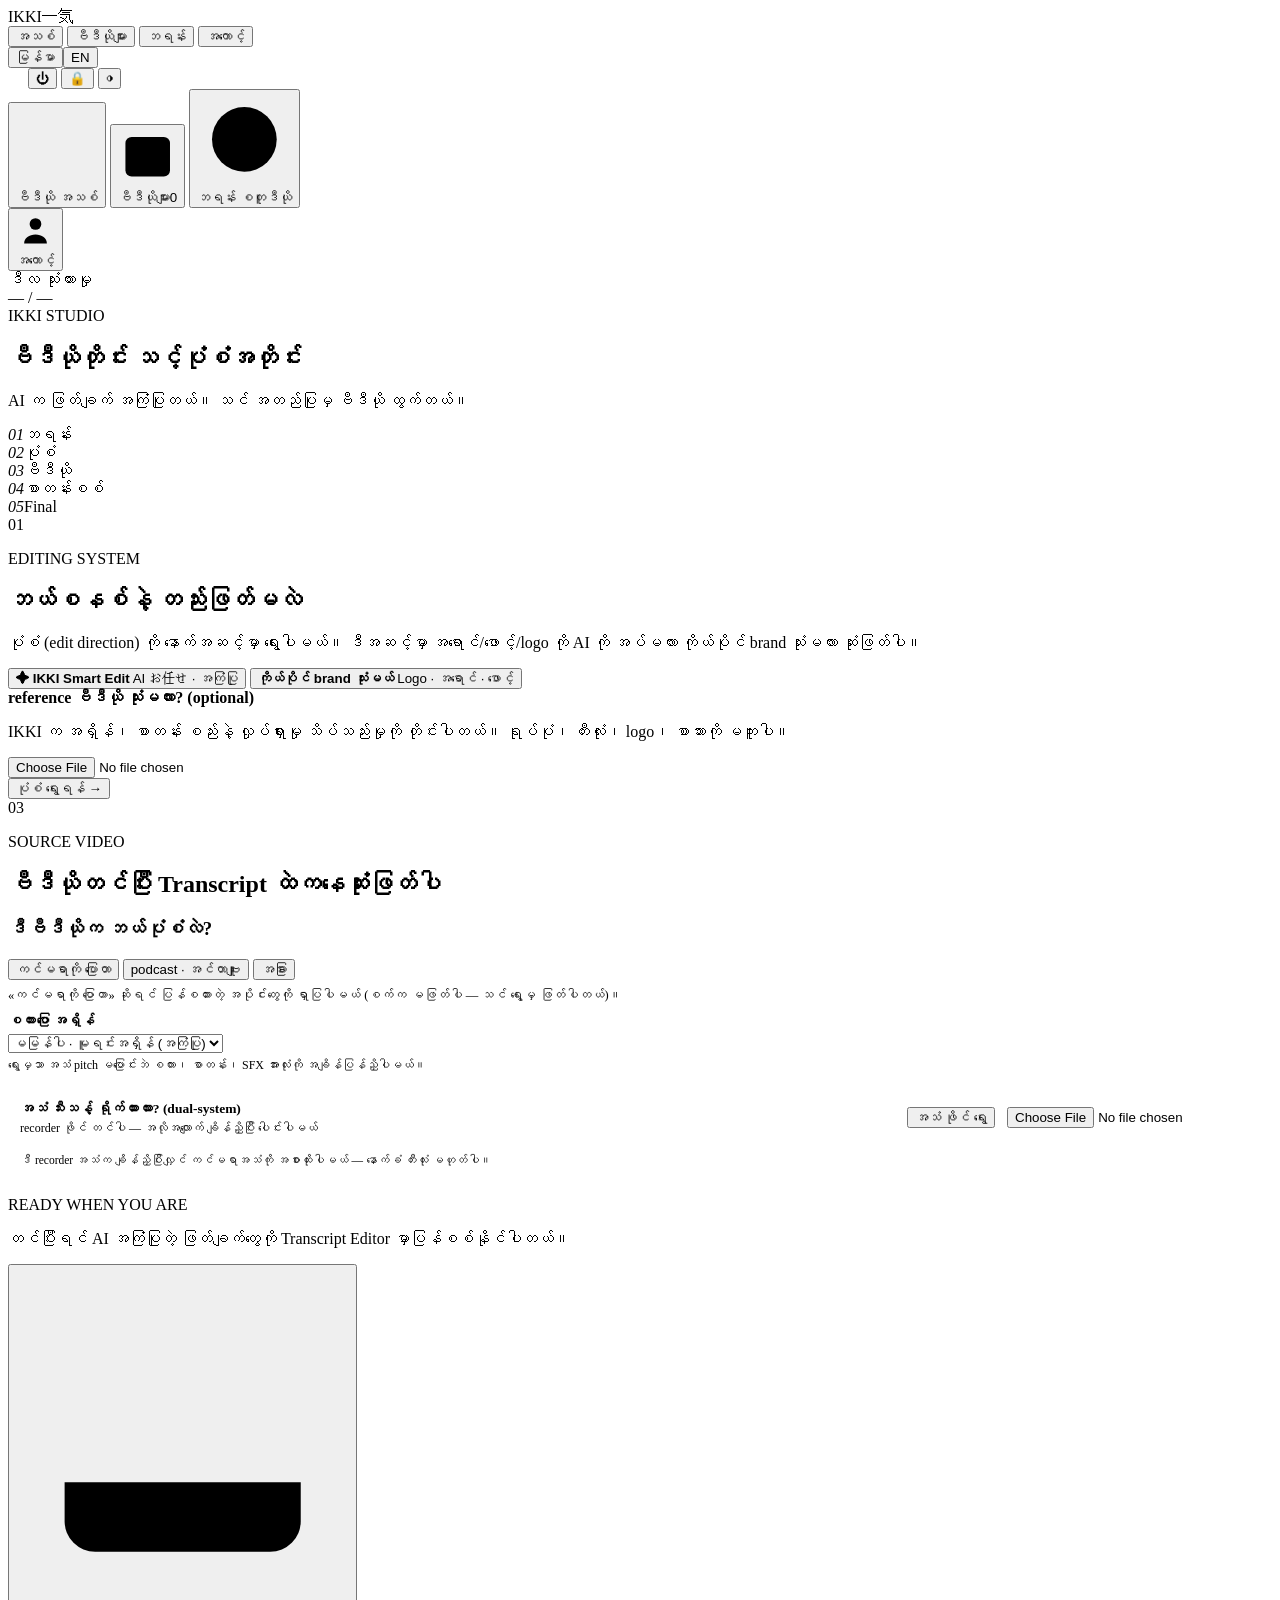
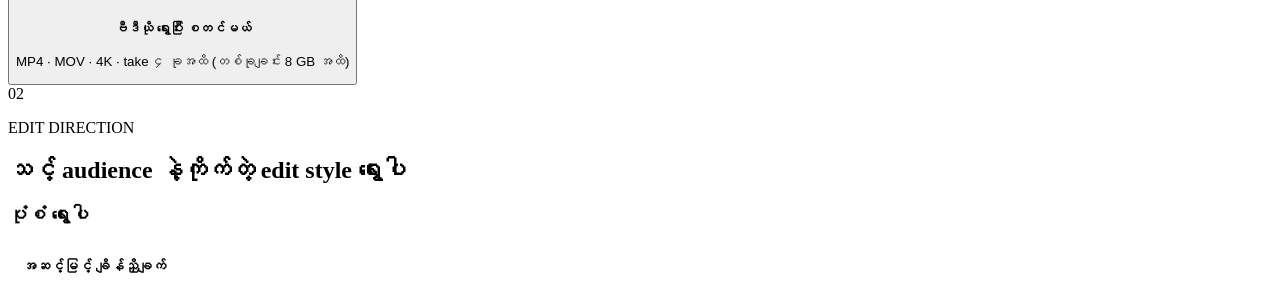
==== web/index.html @ 829fb4a7 "cinevlog: intermediates on the BIG disk, dropped as the render advances Every stage is a full-length" ====
<!doctype html>
<html lang="my">
<head>
<meta charset="utf-8">
<meta name="viewport" content="width=device-width,initial-scale=1,viewport-fit=cover,maximum-scale=5">
<title>IKKI 一気</title>
<link rel="icon" type="image/png" href="/img/ikki-icon-64.png?v=2">
<link rel="apple-touch-icon" href="/img/ikki-touch-180.png?v=2">
<link rel="preconnect" href="https://fonts.googleapis.com">
<link rel="preconnect" href="https://fonts.gstatic.com" crossorigin>
<link rel="stylesheet" href="https://fonts.googleapis.com/css2?family=Outfit:wght@300;400;500;600;700;800&family=IBM+Plex+Mono:wght@400;500&family=Noto+Sans+Myanmar:wght@400;500;600;700&family=Padauk:wght@400;700&display=swap">
<link rel="stylesheet" href="https://fonts.googleapis.com/css2?family=Noto+Sans+JP:wght@500&display=swap&text=%E4%B8%80%E6%B0%97">
<meta name="apple-mobile-web-app-capable" content="yes">
<meta name="apple-mobile-web-app-status-bar-style" content="black-translucent">
<meta name="theme-color" content="#0A0A0A">
<link rel="stylesheet" href="/app.css?v=1790073417">
</head>
<body>

<header class="top">
  <span class="brand"><span class="mk" role="img" aria-label="IKKI"></span><span class="k">IKKI</span><span class="jp">一気</span></span>
  <nav class="pillnav" aria-label="Main">
    <button data-go="v-new" aria-current="page" data-my="အသစ်" data-en="Create">အသစ်</button>
    <button data-go="v-lib" data-my="ဗီဒီယိုများ" data-en="Videos">ဗီဒီယိုများ</button>
    <button data-go="v-sty" data-my="ဘရန်း" data-en="Brand">ဘရန်း</button>
    <button data-go="v-acc" data-my="အကောင့်" data-en="Account">အကောင့်</button>
  </nav>
  <div class="topr">
    <div class="lang" role="group" aria-label="Language">
      <button id="l-my" aria-pressed="true">မြန်မာ</button><button id="l-en" aria-pressed="false">EN</button>
    </div>
    <span id="acctchip" class="mono" style="font-size:12px;color:var(--tx3);
      padding:0 10px;white-space:nowrap"></span>
    <button class="ico" id="logout" aria-label="Log out"
      data-my-tt="ထွက်မယ်" data-en-tt="Log out" title="Log out">⏻</button>
    <button class="ico" id="priv" aria-label="File privacy" data-my-tt="ဖိုင် လုံခြုံရေး" data-en-tt="File privacy" title="ဖိုင် လုံခြုံရေး">🔒</button>
    <button class="ico" id="thm" aria-label="Theme">◑</button>
  </div>
</header>

<div class="shell">
  <nav class="side" aria-label="Sections">
    <button class="nav" data-go="v-new" aria-current="page">
      <svg viewBox="0 0 24 24"><path d="M12 5v14M5 12h14"/></svg><span data-my="ဗီဒီယို အသစ်" data-en="New video">ဗီဒီယို အသစ်</span></button>
    <button class="nav" data-go="v-lib">
      <svg viewBox="0 0 24 24"><rect x="3" y="4" width="18" height="16" rx="2.5"/><path d="M10 9l5 3-5 3z"/></svg><span data-my="ဗီဒီယိုများ" data-en="Videos">ဗီဒီယိုများ</span><span class="n" id="nrun">0</span></button>
    <button class="nav" data-go="v-sty">
      <svg viewBox="0 0 24 24"><circle cx="12" cy="12" r="8.2"/><path d="M12 3.8v16.4M3.8 12h16.4"/></svg><span data-my="ဘရန်း စတူဒီယို" data-en="Brand Studio">ဘရန်း စတူဒီယို</span></button>
    <div class="sdiv"></div>
    <button class="nav" data-go="v-acc">
      <svg viewBox="0 0 24 24"><circle cx="12" cy="8" r="3.6"/><path d="M5 20c0-3.4 3.1-5.6 7-5.6s7 2.2 7 5.6"/></svg><span data-my="အကောင့်" data-en="Account">အကောင့်</span></button>
    <div class="sdiv"></div>
    <div class="suse">
      <span data-my="ဒီလ သုံးထားမှု" data-en="This month">ဒီလ သုံးထားမှု</span>
      <div class="meter"><i id="umeter" style="width:0%"></i></div><span class="mono" id="utext">— / —</span>
    </div>
  </nav>

  <main class="main">
    <!-- ══ CREATE ══ -->
    <section id="v-new">
      <div id="s-ready">
        <div class="studio-hero">
          <span class="eyebrow">IKKI STUDIO</span>
          <h1 class="hero" data-my="ဗီဒီယိုတိုင်း <span class='ac'>သင့်ပုံစံ</span>အတိုင်း"
            data-en="Every video,<br><span class='ac'>unmistakably yours.</span>">ဗီဒီယိုတိုင်း <span class="ac">သင့်ပုံစံ</span>အတိုင်း</h1>
          <p class="lede" data-my="AI က ဖြတ်ချက် အကြံပြုတယ်။ သင် အတည်ပြုမှ ဗီဒီယို ထွက်တယ်။"
            data-en="AI proposes the edit. You approve it, then the video is made.">AI က ဖြတ်ချက် အကြံပြုတယ်။ သင် အတည်ပြုမှ ဗီဒီယို ထွက်တယ်။</p>
          <div class="flow-rail" aria-label="Editing workflow">
            <div class="flow-step done"><i>01</i><span data-my="ဘရန်း" data-en="Brand">ဘရန်း</span></div>
            <div class="flow-step active"><i>02</i><span data-my="ပုံစံ" data-en="Style">ပုံစံ</span></div>
            <div class="flow-step"><i>03</i><span data-my="ဗီဒီယို" data-en="Video">ဗီဒီယို</span></div>
            <div class="flow-step"><i>04</i><span data-my="စာတန်းစစ်" data-en="Transcript">စာတန်းစစ်</span></div>
            <div class="flow-step"><i>05</i><span data-my="Final" data-en="Final">Final</span></div>
          </div>
        </div>

        <section class="setup-section project-brand" aria-labelledby="brandstep">
          <div class="setup-head"><span>01</span><div><p class="eyebrow" data-my="EDITING SYSTEM" data-en="EDITING SYSTEM">EDITING SYSTEM</p>
            <h2 id="brandstep" data-my="ဘယ်စနစ်နဲ့ တည်းဖြတ်မလဲ" data-en="Choose your editing system">ဘယ်စနစ်နဲ့ တည်းဖြတ်မလဲ</h2></div></div>
          <p class="lede" data-my="ပုံစံ (edit direction) ကို နောက်အဆင့်မှာ ရွေးပါမယ်။ ဒီအဆင့်မှာ အရောင်/ဖောင့်/logo ကို AI ကို အပ်မလား ကိုယ်ပိုင် brand သုံးမလား ဆုံးဖြတ်ပါ။"
            data-en="You pick the edit direction in the next step. Here you choose whether AI applies its own visual system or your saved brand kit.">ပုံစံ (edit direction) ကို နောက်အဆင့်မှာ ရွေးပါမယ်။ ဒီအဆင့်မှာ အရောင်/ဖောင့်/logo ကို AI ကို အပ်မလား ကိုယ်ပိုင် brand သုံးမလား ဆုံးဖြတ်ပါ။</p>
          <!-- ⚠️ **ရွေးချယ်မှု ၂ ခု** — ယခင်က brand ကို အရင် တောင်းခဲ့သဖြင့်
               account အသစ်တိုင်း ပိုင်ရှင်ရဲ့ preset (ZIN JAPAN LIFE ·
               Zin Apex Education) ကို မြင်ပြီး ရှုပ်ခဲ့သည်。 -->
          <div class="mode-pick" id="modepick" role="group" aria-labelledby="brandstep">
            <button type="button" class="mode" data-mode="smart" aria-pressed="true">
              <b data-my="✦ IKKI Smart Edit" data-en="✦ IKKI Smart Edit">✦ IKKI Smart Edit</b>
              <span data-my="AI お任せ · အကြံပြု" data-en="AI お任せ · Recommended">AI お任せ · အကြံပြု</span></button>
            <button type="button" class="mode" data-mode="brand" aria-pressed="false">
              <b data-my="ကိုယ်ပိုင် brand သုံးမယ်" data-en="Use my brand">ကိုယ်ပိုင် brand သုံးမယ်</b>
              <span data-my="Logo · အရောင် · ဖောင့်" data-en="Logo · colour · font">Logo · အရောင် · ဖောင့်</span></button>
          </div>
          <div id="projectbrand" class="brand-pulse" aria-live="polite"></div>
          <!-- ⚠️ ယခင်က 「engine ထဲ မချိတ်ရသေးပါ」ဟု **ဆုံးရာ စာသား**
               ဖြစ်ခဲ့သည် (ဘာမှ လုပ်လို့ မရ)。 ၂၀၂၆-၀၉-၂၁: တကယ် အလုပ်ဖြစ်သော
               optional card ဖြစ်သည်。
               ⚠️ **လမ်းကြောင်းသာ · ပုံတူ မဟုတ်** — ရုပ်ပုံ · တီးလုံး · logo ·
                  စာတန်း စာသား ကို မကူးပါ。 -->
          <div class="refcard" id="refcard">
            <div class="refhead">
              <b data-my="reference ဗီဒီယို သုံးမလား? (optional)"
                 data-en="Use a reference video (optional)">reference ဗီဒီယို သုံးမလား? (optional)</b>
              <p class="lede" data-my="IKKI က အရှိန်၊ စာတန်း စည်းနဲ့ လှုပ်ရှားမှု သိပ်သည်းမှုကို တိုင်းပါတယ်။ ရုပ်ပုံ၊ တီးလုံး၊ logo၊ စာသားကို မကူးပါ။"
                 data-en="IKKI measures pacing, caption rhythm and motion density. It does not copy footage, music, logos or text.">IKKI က အရှိန်၊ စာတန်း စည်းနဲ့ လှုပ်ရှားမှု သိပ်သည်းမှုကို တိုင်းပါတယ်။ ရုပ်ပုံ၊ တီးလုံး၊ logo၊ စာသားကို မကူးပါ။</p>
            </div>
            <div class="refbody" id="refbody"></div>
            <input type="file" id="reffile" class="sr-only" tabindex="-1"
                   accept="video/mp4,video/quicktime,.mp4,.mov">
          </div>
          <!-- ⚠️ **CTA တစ်ခုတည်း** — mode အလိုက် စာသား/အလုပ် ပြောင်းသည်。
               အရင်က static 「Brand Studio ဖွင့်မယ်」က Smart Edit မှာလည်း
               ပေါ်နေသဖြင့် 「brand ဆောက်ရမယ်」ဟု အထင်မှား ဖြစ်ခဲ့သည်。 -->
          <button class="btn" id="brandcta" data-my="ပုံစံ ရွေးရန် →" data-en="Choose a style →">ပုံစံ ရွေးရန် →</button>
        </section>

        <!-- ⚠️ ဗီဒီယို ပုံစံ — ပြန်စ ရှာဖွေမှုက «ကင်မရာကို ပြောတာ» မှသာ အလုပ်ဖြစ်ကြောင်း
             တိုင်းထားသည် (vlog ၅/၅ အောင် · podcast ကျ ၇၉.၆% · ၂၀၂၆-၀၉-၁၆)。
             မရွေးလျှင် ပြန်စ ရှာဖွေမှု **ပိတ်** — တိတ်ဆိတ်မှု ဖြတ်တာက ပုံမှန်အတိုင်း。 -->
        <section class="setup-section project-video" aria-labelledby="videostep">
          <div class="setup-head"><span>03</span><div><p class="eyebrow" data-my="SOURCE VIDEO" data-en="SOURCE VIDEO">SOURCE VIDEO</p>
            <h2 id="videostep" data-my="ဗီဒီယိုတင်ပြီး Transcript ထဲကနေဆုံးဖြတ်ပါ" data-en="Upload, then decide in the transcript">ဗီဒီယိုတင်ပြီး Transcript ထဲကနေဆုံးဖြတ်ပါ</h2></div></div>
<!-- Cinematic Vlog — many clips, shots chosen by the engine (core/cine.py).
             Caption language is chosen per audience: Zin's five vlogs use none /
             Burmese / Japanese+English / English.  Shown only for that style. -->
        <div id="cinebox" hidden>
          <div class="sech"><h3 data-my="စာတန်း ဘာသာ" data-en="Caption language">စာတန်း ဘာသာ</h3></div>
          <div class="chips" style="margin-bottom:8px">
            <button class="chip" data-sub="my" aria-pressed="false" data-my="မြန်မာ" data-en="Burmese">မြန်မာ</button>
            <button class="chip" data-sub="en" aria-pressed="false" data-my="English" data-en="English">English</button>
            <button class="chip" data-sub="ja_en" aria-pressed="false" data-my="ဂျပန် + English" data-en="Japanese + English">ဂျပန် + English</button>
            <button class="chip" data-sub="none" aria-pressed="false" data-my="မထည့်" data-en="None">မထည့်</button>
          </div>
          <p style="font-size:12.5px;color:var(--tx2);margin:0 0 12px"
            data-my="စကားပြောတဲ့ clip တွေကိုပဲ စာတန်းထိုးပါတယ် — တစ်ကြောင်း၊ အဖြူ၊ အောက်ခြေ (ZJL vlog တိုင်းထားတဲ့ အတိုင်း)။ English / ဂျပန်က မြန်မာ စကားကနေ ဘာသာပြန်ပါတယ်။"
            data-en="Only speaking clips get captions — one white line near the bottom, as measured on the ZJL vlogs. English / Japanese are translated from the Burmese speech.">စကားပြောတဲ့ clip တွေကိုပဲ စာတန်းထိုးပါတယ် — တစ်ကြောင်း၊ အဖြူ၊ အောက်ခြေ (ZJL vlog တိုင်းထားတဲ့ အတိုင်း)။ English / ဂျပန်က မြန်မာ စကားကနေ ဘာသာပြန်ပါတယ်။</p>
          <div class="sech"><h3 data-my="ဖြတ်နှုန်း" data-en="Cutting pace">ဖြတ်နှုန်း</h3></div>
          <div class="chips" style="margin-bottom:8px">
            <button class="chip" data-pace="fast" aria-pressed="false" data-my="မြန် · shot ~1.6s" data-en="Fast · ~1.6 s shots">မြန် · shot ~1.6s</button>
            <button class="chip" data-pace="normal" aria-pressed="false" data-my="ပုံမှန် · ~3s" data-en="Normal · ~3 s">ပုံမှန် · ~3s</button>
            <button class="chip" data-pace="calm" aria-pressed="false" data-my="ငြိမ် · ~4.5s" data-en="Calm · ~4.5 s">ငြိမ် · ~4.5s</button>
          </div>
          <p style="font-size:12.5px;color:var(--tx2);margin:0 0 14px"
            data-my="ဘယ်အရှိန်ရွေးရွေး 10 စက္ကန့်ကျော် shot ~15% ကို ချန်ထားပါတယ် — ZIN JAPAN LIFE vlog ၅ ပုဒ်လုံးမှာ ပြောင်းမသွားတဲ့ အချက်ပါ။"
            data-en="Whatever the pace, about 15% of shots stay over 10 s — the one thing all five ZIN JAPAN LIFE vlogs share.">ဘယ်အရှိန်ရွေးရွေး 10 စက္ကန့်ကျော် shot ~15% ကို ချန်ထားပါတယ် — ZIN JAPAN LIFE vlog ၅ ပုဒ်လုံးမှာ ပြောင်းမသွားတဲ့ အချက်ပါ။</p>
        </div>
<div class="sech" id="vfmthead"><h3 data-my="ဒီဗီဒီယိုက ဘယ်ပုံစံလဲ?" data-en="What kind of video is this?">ဒီဗီဒီယိုက ဘယ်ပုံစံလဲ?</h3></div>
        <div class="chips" id="vfmtbox" style="margin-bottom:8px">
          <button class="chip vfmt" data-vfmt="camera" aria-pressed="false"
            data-my="ကင်မရာကို ပြောတာ" data-en="Talking to camera">ကင်မရာကို ပြောတာ</button>
          <button class="chip vfmt" data-vfmt="podcast" aria-pressed="false"
            data-my="podcast · အင်တာဗျူး" data-en="Podcast · interview">podcast · အင်တာဗျူး</button>
          <button class="chip vfmt" data-vfmt="other" aria-pressed="false"
            data-my="အခြား" data-en="Other">အခြား</button>
        </div>
        <p id="vfmtnote" style="font-size:12.5px;color:var(--tx2);margin:0 0 10px"
          data-my="«ကင်မရာကို ပြောတာ» ဆိုရင် ပြန်စထားတဲ့ အပိုင်းတွေကို ရှာပြပါမယ် (စက်က မဖြတ်ပါ — သင် ရွေးမှ ဖြတ်ပါတယ်)။"
          data-en="For “talking to camera” we look for retakes and show them (nothing is cut — you choose).">«ကင်မရာကို ပြောတာ» ဆိုရင် ပြန်စထားတဲ့ အပိုင်းတွေကို ရှာပြပါမယ် (စက်က မဖြတ်ပါ — သင် ရွေးမှ ဖြတ်ပါတယ်)။</p>

        <!-- Speed is deliberately opt-in.  A global "make it faster" default is
             wrong for education, business, emotional delivery and podcasts. -->
        <div id="speedbox" style="margin:0 0 14px">
          <label for="speed" style="display:block;font-size:13.5px;font-weight:650;margin:0 0 5px"
            data-my="စကားပြော အရှိန်" data-en="Speaking pace">စကားပြော အရှိန်</label>
          <select id="speed" style="max-width:330px">
            <option value="1.00" data-my="မမြန်ပါ · မူရင်းအရှိန် (အကြံပြု)" data-en="Natural · original pace (recommended)">မမြန်ပါ · မူရင်းအရှိန် (အကြံပြု)</option>
            <option value="1.03" data-my="နည်းနည်းသွက် · 1.03×" data-en="Slightly brisk · 1.03×">နည်းနည်းသွက် · 1.03×</option>
            <option value="1.06" data-my="သွက် · 1.06×" data-en="Brisk · 1.06×">သွက် · 1.06×</option>
          </select>
          <p style="font-size:12px;color:var(--tx2);margin:5px 0 0"
             data-my="ရွေးမှသာ အသံ pitch မပြောင်းဘဲ စကား၊ စာတန်း၊ SFX အားလုံးကို အချိန်ပြန်ညှိပါမယ်။"
             data-en="Only when selected, speech, captions and SFX are retimed together without changing voice pitch.">ရွေးမှသာ အသံ pitch မပြောင်းဘဲ စကား၊ စာတန်း၊ SFX အားလုံးကို အချိန်ပြန်ညှိပါမယ်။</p>
        </div>

                <!-- ⚠️ dual-system — ကင်မရာ mic က −53 LUFS ဖြစ်တတ်ပြီး သီချင်းက စကားကို ဖုံးသည်
             (၂၀၂၆-၀၉-၁၉ တိုင်းချက်)。 recorder အသံ တင်လျှင် အလိုအလျောက် ချိန်ညှိပြီး
             ပေါင်းသည် — **ဂိတ် မအောင်လျှင် မပေါင်းဘဲ ပြောပြသည်**。 -->
        <div id="audiobox" style="border:1px dashed var(--ln);border-radius:12px;
             padding:12px;margin:0 0 18px;display:flex;gap:12px;align-items:center;flex-wrap:wrap">
          <div style="flex:1;min-width:190px">
            <b style="font-size:13.5px" data-my="အသံ သီးသန့် ရိုက်ထားလား? (dual-system)"
               data-en="Recorded audio separately?">အသံ သီးသန့် ရိုက်ထားလား? (dual-system)</b>
            <p class="lede" style="font-size:12px;margin:4px 0 0" id="audnote"
               data-my="recorder ဖိုင် တင်ပါ — အလိုအလျောက် ချိန်ညှိပြီး ပေါင်းပါမယ်"
               data-en="Upload the recorder file — we align and merge it">recorder ဖိုင် တင်ပါ — အလိုအလျောက် ချိန်ညှိပြီး ပေါင်းပါမယ်</p>
          </div>
          <!-- ⚠️ **တကယ့် ခလုတ် ဖြစ်ရမည်**。 ယခင်က `<label class="btn">` အထဲ
               `hidden` input ထည့်ထားသဖြင့် — keyboard · touch · screen reader
               တွေနဲ့ **မဖွင့်နိုင်**ခဲ့သည် (`hidden` input က focus မရ ·
               label က button role မရှိ)。 ⇒ `<button>` + sr-only input。 -->
          <button type="button" class="btn" id="audpick"
                  data-my="အသံ ဖိုင် ရွေး" data-en="Choose audio">အသံ ဖိုင် ရွေး</button>
          <input type="file" id="audfile" class="sr-only" tabindex="-1"
                 accept=".wav,.m4a,.mp3,.flac,.aac,.aif,.aiff,audio/wav,audio/x-wav,audio/mp4,audio/aac,audio/mpeg,audio/flac">
          <button class="more" id="audclr" hidden data-my="ဖယ်" data-en="Clear">ဖယ်</button>
          <p class="lede" id="audwhy" style="flex-basis:100%;font-size:11.5px;margin:6px 0 0"
             data-my="ဒီ recorder အသံက ချိန်ညှိပြီးလျှင် **ကင်မရာအသံကို အစားထိုး**ပါမယ် — နောက်ခံ တီးလုံး မဟုတ်ပါ။"
             data-en="This recorder track will replace camera audio after sync; it is not background music.">ဒီ recorder အသံက ချိန်ညှိပြီးလျှင် ကင်မရာအသံကို အစားထိုးပါမယ် — နောက်ခံ တီးလုံး မဟုတ်ပါ။</p>
        </div>
        <div class="project-upload">
          <div><span class="eyebrow" data-my="READY WHEN YOU ARE" data-en="READY WHEN YOU ARE">READY WHEN YOU ARE</span>
            <p id="uplede" data-my="တင်ပြီးရင် AI အကြံပြုတဲ့ ဖြတ်ချက်တွေကို Transcript Editor မှာပြန်စစ်နိုင်ပါတယ်။"
              data-en="After upload, review every AI edit suggestion in the Transcript Editor.">တင်ပြီးရင် AI အကြံပြုတဲ့ ဖြတ်ချက်တွေကို Transcript Editor မှာပြန်စစ်နိုင်ပါတယ်။</p></div>
          <button class="dropbig" id="drop">
            <div class="ring"><svg viewBox="0 0 24 24"><path d="M12 16V4m0 0L7.5 8.5M12 4l4.5 4.5"/><path d="M3.5 15.5v2.8A2.2 2.2 0 0 0 5.7 20.5h12.6a2.2 2.2 0 0 0 2.2-2.2v-2.8"/></svg></div>
            <div><h4 data-my="ဗီဒီယို ရွေးပြီး စတင်မယ်" data-en="Choose video &amp; start">ဗီဒီယို ရွေးပြီး စတင်မယ်</h4>
              <!-- ⚠️ ၂၀ GB ဟု မရေးရ — server ဘက် ကန့်သတ်ချက် မပြောင်းပါ、worker ရဲ့
                   disk guard က ဗီဒီယိုအရွယ်နဲ့ အချိုးကျ နေရာ တောင်းသည်。 စမ်းပြီး
                   အတည်ပြုထားသော ကိန်း = ၈ GB (၂၀၂၆-၀၉-၂၁)。 -->
              <p id="dropnote" data-my="MP4 · MOV · 4K · take ၄ ခုအထိ (တစ်ခုချင်း 8 GB အထိ)" data-en="MP4 · MOV · 4K · up to 4 takes (8 GB each)">MP4 · MOV · 4K · take ၄ ခုအထိ (တစ်ခုချင်း 8 GB အထိ)</p></div>
          </button>
          <input type="file" id="file" accept="video/*" multiple hidden>
        </div>
        </section>

        <section class="setup-section project-style" aria-labelledby="stylestep">
          <div class="setup-head"><span>02</span><div><p class="eyebrow" data-my="EDIT DIRECTION" data-en="EDIT DIRECTION">EDIT DIRECTION</p>
            <h2 id="stylestep" data-my="သင့် audience နဲ့ကိုက်တဲ့ edit style ရွေးပါ" data-en="Choose an edit direction for your audience">သင့် audience နဲ့ကိုက်တဲ့ edit style ရွေးပါ</h2></div></div>
        <div class="sech"><h3 data-my="ပုံစံ ရွေးပါ" data-en="Choose a style">ပုံစံ ရွေးပါ</h3></div>
        <!-- ⚠️ category tab ဖယ်ပြီး — dropdown ထဲ optgroup နဲ့ ပါပြီးသား -->
        <div id="styles"></div>

                <!-- ⚠️ ရှုပ်ထွေးမှု လျှော့ချရန် — မလိုအပ်တာ အားလုံး ဤအထဲ (Zin ၂၀၂၆-၀၉-၁၉)。
             ပုံမှန် သုံးစွဲသူက ဖွင့်စရာ မလို — ပုံစံ တစ်ခုတည်း ရွေးပြီး စတင်လို့ ရသည်။ -->
        <details id="adv" style="margin-top:8px;border:1px solid var(--ln);border-radius:14px;padding:0 14px">
          <summary style="cursor:pointer;padding:14px 0;font-weight:600;font-size:14px;list-style:none"
            ><span data-my="အဆင့်မြင့် ချိန်ညှိချက်" data-en="Advanced">အဆင့်မြင့် ချိန်ညှိချက်</span><span id="advsum" style="font-weight:400;color:#78716C;margin-left:8px;font-size:13px"></span></summary>
          <div style="padding-bottom:10px">
<div class="sech"><h3 data-my="ဘရန်း" data-en="Brand">ဘရန်း</h3>
          <button class="more" id="gostyle" data-my="ဘရန်း ပြင်မယ် →" data-en="Edit brands →">ဘရန်း ပြင်မယ် →</button></div>
        <p class="lede" style="margin:0 0 12px;font-size:13px"
          data-my="အရောင်နှင့် ဖောင့်ကို ဘရန်းက ဆုံးဖြတ်တယ်။ အရွယ်က သီးသန့်။"
          data-en="The brand sets colours and type. Size is separate.">အရောင်နှင့် ဖောင့်ကို ဘရန်းက ဆုံးဖြတ်တယ်။ အရွယ်က သီးသန့်။</p>
        <div class="chips" id="brandpick"></div>

        <div class="sech"><h3 data-my="အရွယ်" data-en="Size">အရွယ်</h3>
          <button class="more" id="fmtreset" data-my="ဘရန်း ပုံသေ ပြန်သုံး" data-en="Use brand default">ဘရန်း ပုံသေ ပြန်သုံး</button></div>
        <p class="lede" style="margin:0 0 12px;font-size:13px"
          data-my="တင်မယ့် platform အလိုက် ရွေးပါ။ ဘရန်းက ဘယ်အရွယ်နဲ့မဆို အလုပ်လုပ်တယ်။"
          data-en="Pick the platform you post to. Any brand works at any size.">တင်မယ့် platform အလိုက် ရွေးပါ။ ဘရန်းက ဘယ်အရွယ်နဲ့မဆို အလုပ်လုပ်တယ်။</p>
        <div id="fmtpick"></div>

        <div class="sech"><h3 data-my="စာတန်း အရွယ်" data-en="Subtitle size">စာတန်း အရွယ်</h3>
          <button class="more" id="capreset" data-my="ပုံစံ ပုံသေ ပြန်သုံး" data-en="Use style default">ပုံစံ ပုံသေ ပြန်သုံး</button></div>
        <p class="lede" style="margin:0 0 12px;font-size:13px"
          data-my="ဖုန်းမှာ ကြည့်ရင် ကြီးတာက ဖတ်ရလွယ်တယ်။ မရွေးရင် ပုံစံရဲ့ ပုံသေ သုံးပါမယ်။"
          data-en="Bigger reads better on a phone. Leave it unset to use the style's default.">ဖုန်းမှာ ကြည့်ရင် ကြီးတာက ဖတ်ရလွယ်တယ်။ မရွေးရင် ပုံစံရဲ့ ပုံသေ သုံးပါမယ်။</p>
        <div class="chips" id="cappick"></div>

        <div class="sech"><h3 data-my="မြန်မာ ဖောင့်" data-en="Burmese font">မြန်မာ ဖောင့်</h3>
          <button class="more" id="fontreset" data-my="ပုံစံ ပုံသေ ပြန်သုံး" data-en="Use style default">ပုံစံ ပုံသေ ပြန်သုံး</button></div>
        <p class="lede" style="margin:0 0 12px;font-size:13px"
          data-my="ရွေးလိုက်တဲ့ ဖောင့်အတိုင်း ထွက်လာပါမယ်။ မရွေးရင် ပုံစံရဲ့ ပုံသေ ဖောင့် သုံးပါမယ်။"
          data-en="The font you pick is the font you get. Leave it unset to use the style's default.">ရွေးလိုက်တဲ့ ဖောင့်အတိုင်း ထွက်လာပါမယ်။ မရွေးရင် ပုံစံရဲ့ ပုံသေ ဖောင့် သုံးပါမယ်။</p>
        <div class="btns" style="margin:0 0 12px">
          <button class="btn" id="fontai"
            data-my="AI ကို ရွေးခိုင်းမယ်" data-en="Let AI pick">AI ကို ရွေးခိုင်းမယ်</button>
          <input id="fontnote" class="inp" style="flex:1;min-width:200px"
            placeholder="ဘယ်လို ခံစားချက် လိုချင်လဲ — ဥပမာ: ချောမွေ့ · ခိုင်မာ · ချစ်စရာ">
        </div>
        <p id="fontwhy" class="lede" style="margin:0 0 12px;font-size:13px;color:var(--ac)" hidden></p>
        <div class="list" id="fontpick"></div>
          </div>
        </details>
        </section>

      </div>

      <!-- တင်နေဆဲ -->
      <div id="s-up" class="stage" hidden><div class="st">
        <div class="cap2 gold">↑</div>
        <h2 id="upttl" data-my="တင်နေပါပြီ" data-en="Uploading">တင်နေပါပြီ</h2>
        <p class="why" id="upname"></p>
        <div class="upbar"><i id="upbar" style="width:0%"></i></div>
        <p class="mono" id="upnum" style="font-size:12.5px;color:var(--tx3)">0%</p>
        <div class="do" data-my="<b>ပြတ်သွားလျှင် app ကိုပြန်ဖွင့်ပြီး ဒီဖိုင်တစ်ခုတည်းကို ပြန်ရွေးပါ — R2 ရောက်ပြီးသား bytes ကနေ ဆက်တင်ပါမယ်။</b>"
          data-en="<b>If it drops, reopen IKKI and reselect this file. It resumes from R2-verified bytes.</b>"><b>ပြတ်သွားလျှင် app ကိုပြန်ဖွင့်ပြီး ဒီဖိုင်တစ်ခုတည်းကို ပြန်ရွေးပါ — R2 ရောက်ပြီးသား bytes ကနေ ဆက်တင်ပါမယ်။</b></div>
        <div class="btns"><button class="btn" id="upcancel" data-my="ပယ်ဖျက်မယ်" data-en="Cancel">ပယ်ဖျက်မယ်</button></div>
      </div></div>

      <!-- လုပ်နေဆဲ -->
      <div id="s-work" class="stage" hidden>
        <div id="wbanner" class="wbanner" hidden></div>
        <h1 class="t" style="margin-bottom:32px" data-my="လုပ်နေပါပြီ…" data-en="Working on it…">လုပ်နေပါပြီ…</h1>
        <div class="work">
          <div><div class="dial"><svg viewBox="0 0 220 220" aria-hidden="true">
            <circle class="tk" cx="110" cy="110" r="100"/><circle class="pg" id="arc" cx="110" cy="110" r="100"/></svg>
            <div class="mid"><div class="pct" id="pct">0%</div><div class="of" id="eta"></div></div></div></div>
          <ul class="steps" id="steps"></ul>
        </div>
        <div class="btns" style="justify-content:center;margin-top:26px">
          <button class="btn" id="jcancel" data-my="ရပ်မယ်" data-en="Stop">ရပ်မယ်</button></div>
      </div>

      <!-- ပြီးပြီ -->
      <div id="s-done" class="stage" hidden>
        <div class="check"><svg viewBox="0 0 24 24"><path d="M4.5 12.5l5 5 10-11"/></svg></div>
        <h1 class="t" data-my="ပြီးသွားပြီ။" data-en="Done.">ပြီးသွားပြီ။</h1>
        <p class="lede" id="donesum" style="margin:10px auto 0"></p>
        <video id="prev" controls playsinline preload="metadata"
               style="max-width:300px;width:100%;border-radius:12px;margin:20px auto 0;display:block;background:#000"></video>
        <p id="pvnote" hidden class="lede" style="max-width:620px;margin:10px auto 0;
           font-size:12.5px;color:var(--ac)"></p>
        <div id="flagbox" hidden style="max-width:620px;margin:20px auto 0;text-align:left">
          <div class="sech"><h3 data-my="သင် အတည်ပြုရန်" data-en="For you to approve">သင် အတည်ပြုရန်</h3>
            <span class="more" id="flagn"></span></div>
          <p style="font-size:13px;color:var(--tx2);margin-bottom:10px"
            data-my="ဒါတွေကို <b>အလိုအလျောက် မဖြတ်ပါ</b> — ဘယ်ဟာ ပြည့်စုံလဲ စက်က မဆုံးဖြတ်နိုင်လို့ပါ။"
            data-en="These are <b>never cut automatically</b> — no machine can tell which half completes the thought.">ဒါတွေကို <b>အလိုအလျောက် မဖြတ်ပါ</b> — ဘယ်ဟာ ပြည့်စုံလဲ စက်က မဆုံးဖြတ်နိုင်လို့ပါ။</p>
          <div class="rows" id="flags"></div>
        </div>
        <!-- ── ပြင်ပြီး ပြန်ထုတ် ── -->
        <div id="adjbox" hidden style="max-width:680px;margin:22px auto 0;text-align:left">
          <div class="sech"><h3 data-my="ပြင်ပြီး ပြန်ထုတ်မယ်" data-en="Adjust and re-render">ပြင်ပြီး ပြန်ထုတ်မယ်</h3>
            <button class="more" id="adjreset" data-my="ပုံသေ ပြန်သုံး" data-en="Back to default">ပုံသေ ပြန်သုံး</button></div>
          <p class="lede" style="font-size:13px;margin:0 0 14px"
            data-my="ဒါတွေက ဗီဒီယိုထဲ ရိုက်ထည့်ထားတာမို့ ပြောင်းရင် ပြန်ထုတ်မှ ရပါမယ်။ ပြန်ထုတ်တာက အရည်အသွေး မကျပါဘူး — မူရင်းဖိုင်ကနေ ပြန်စလို့ပါ။ ပြင်ချက်အားလုံးကို တစ်ခါတည်း ပြန်ထုတ်ပါမယ်။"
            data-en="These are burned into the video, so changing them needs a re-render. Re-rendering costs no quality — it starts from your original file. All your changes go in one render.">ဒါတွေက ဗီဒီယိုထဲ ရိုက်ထည့်ထားတာမို့ ပြောင်းရင် ပြန်ထုတ်မှ ရပါမယ်။ ပြန်ထုတ်တာက အရည်အသွေး မကျပါဘူး — မူရင်းဖိုင်ကနေ ပြန်စလို့ပါ။ ပြင်ချက်အားလုံးကို တစ်ခါတည်း ပြန်ထုတ်ပါမယ်။</p>
          <div class="rows" id="adjrows"></div>
          <p id="adjcost" class="lede" style="font-size:12.5px;color:var(--tx3);margin:12px 0 0"></p>
        </div>
        <div id="txbox" hidden style="max-width:680px;margin:22px auto 0;text-align:left">
          <div class="sech"><h3 data-my="စာသား ပြင်ရန်" data-en="Edit the transcript">စာသား ပြင်ရန်</h3>
            <button class="more" id="txre" data-my="ပြင်ချက်နဲ့ ပြန်ထုတ်မယ် →" data-en="Re-render with edits →">ပြင်ချက်နဲ့ ပြန်ထုတ်မယ် →</button></div>
          <p style="font-size:13px;color:var(--tx2);margin-bottom:10px"
            data-my="<b>ဖျက်ရင်</b> ဗီဒီယိုပါ ဖြတ်ပါမယ် — အသံပါ ပါသွားမယ်။ <b>စာလုံး ပြင်ရင်</b> စာတန်းပဲ ပြောင်းပါမယ် — အသံနဲ့ ဖြတ်မှတ် မထိပါဘူး (ASR မှားဖတ်တာ ပြင်ဖို့)။ ဘယ်ဟာက ဘာဖြစ်မလဲ စာကြောင်းဘေးမှာ ပြပါမယ်။"
            data-en="<b>Delete</b> and the video is cut there — the audio goes too. <b>Edit a word</b> and only the caption changes — the audio and the cut are untouched (for fixing what the transcriber misheard). Each line tells you which it will be.">
            <b>ဖျက်ရင်</b> ဗီဒီယိုပါ ဖြတ်ပါမယ် — အသံပါ ပါသွားမယ်။ <b>စာလုံး ပြင်ရင်</b> စာတန်းပဲ ပြောင်းပါမယ် — အသံနဲ့ ဖြတ်မှတ် မထိပါဘူး (ASR မှားဖတ်တာ ပြင်ဖို့)။ ဘယ်ဟာက ဘာဖြစ်မလဲ စာကြောင်းဘေးမှာ ပြပါမယ်။</p>
          <!-- ⚠️ Edit မလုပ်ခင် စာတမ်းကို အတည်ပြုတဲ့ အဆင့် — review မှာသာ ပေါ်သည် -->
          <div id="revbar" hidden style="border:1px solid var(--ln);border-radius:12px;padding:14px;margin-bottom:14px;background:var(--bg2)">
            <p style="font-size:13px;color:var(--tx1);margin:0 0 10px;font-weight:600"
              data-my="ဗီဒီယို မဖြတ်ရသေးပါ — ဘယ်အပိုင်း ကျန်မလဲ သင် ဆုံးဖြတ်ပါ"
              data-en="Nothing has been cut yet — you decide what stays">ဗီဒီယို မဖြတ်ရသေးပါ — ဘယ်အပိုင်း ကျန်မလဲ သင် ဆုံးဖြတ်ပါ</p>
            <p id="revsum" style="font-size:12.5px;color:var(--tx2);margin:0 0 12px"></p>
            <!-- ⚠️ Script Editor — ဤစာမျက်နှာထက် အသစ် (🔵 တိတ် · 🟢 အသံ · ⋯ ဝါကျအတွင်း ခွဲ ·
                 script ကို **အနီ ပြရုံ · မဖျက်**)。 Zin ၂၀၂၆-၀၉-၁၉ -->
            <a id="tosed" class="btn" style="display:inline-block;text-decoration:none;margin-bottom:12px"
               data-my="📝 Script Editor မှာ ဖွင့် (အသစ်)" data-en="📝 Open in Script Editor (new)"
               href="#">📝 Script Editor မှာ ဖွင့် (အသစ်)</a>
            <details style="margin-bottom:12px">
              <summary style="font-size:13px;cursor:pointer;color:var(--tx2)"
                data-my="Script ရှိပါသလား? ဒီမှာ ထည့်ပါ" data-en="Have a script? Paste it here">Script ရှိပါသလား? ဒီမှာ ထည့်ပါ</summary>
              <p style="font-size:12.5px;color:var(--tx3);margin:8px 0"
                data-my="Script ထဲ ပါတဲ့ စာပိုဒ်တွေကိုပဲ ချန်ပြီး ကျန်တာ ဖျက်ပေးပါမယ်။ စာလုံး အသစ် ထည့်လို့ မရပါ — အသံထဲ မရှိတာ ဖြတ်စရာ မရှိလို့ပါ။"
                data-en="Only the lines your script covers are kept; the rest are marked for cutting. New words can't be added — there is nothing in the audio to cut to.">Script ထဲ ပါတဲ့ စာပိုဒ်တွေကိုပဲ ချန်ပြီး ကျန်တာ ဖျက်ပေးပါမယ်။ စာလုံး အသစ် ထည့်လို့ မရပါ — အသံထဲ မရှိတာ ဖြတ်စရာ မရှိလို့ပါ။</p>
              <textarea id="scr" rows="5" style="width:100%;font:inherit;font-size:13px;padding:9px;border:1px solid var(--ln);border-radius:9px;background:var(--bg);color:var(--tx1)" placeholder="…"></textarea>
              <button class="more" id="scrgo" style="margin-top:8px"
                data-my="Script နဲ့ ကိုက်ညှိမယ်" data-en="Match to script">Script နဲ့ ကိုက်ညှိမယ်</button>
              <p id="scrst" style="font-size:12px;color:var(--tx3);margin-top:7px"></p>
            </details>
            <!-- ⚠️ ပြန်စ အကြံပြုချက် — **စက်က မဖြတ်** · တစ်ခုချင်း ✓/✗ (ground truth စုရန်) -->
            <div id="rtbox" hidden style="margin:0 0 12px">
              <p style="font-size:13px;color:var(--tx1);margin:0 0 6px;font-weight:600">
                <span data-my="ပြန်စ ထင်ရတဲ့ အပိုင်း" data-en="Possible retakes">ပြန်စ ထင်ရတဲ့ အပိုင်း</span>
                <span class="more" id="rtn"></span></p>
              <p style="font-size:12.5px;color:var(--tx2);margin:0 0 8px"
                data-my="စက်က <b>မဖြတ်ပါ</b> — တစ်ခုချင်း <b>✓ ဖြတ်</b> / <b>✗ မဖြတ်</b> ရွေးပါ။ ရွေးချယ်မှုတိုင်းက app ကို ပိုတိကျအောင် သင်ပေးပါတယ်။"
                data-en="Nothing here is cut automatically — pick <b>✓ cut</b> or <b>✗ keep</b> for each. Every choice teaches the app.">စက်က <b>မဖြတ်ပါ</b> — တစ်ခုချင်း <b>✓ ဖြတ်</b> / <b>✗ မဖြတ်</b> ရွေးပါ။ ရွေးချယ်မှုတိုင်းက app ကို ပိုတိကျအောင် သင်ပေးပါတယ်။</p>
              <div class="rows" id="rts"></div>
            </div>
            <!-- ⚠️ review v2 — အုပ်စု တစ်ခုချင်း **ဘယ် take ချန်မလဲ** ရွေးရန်。
                 cluster အပြည့်ကို တစ်တုံးတည်း မပြရ (R20 က ၉၄s ရှည်) — take တစ်ခုချင်း。 -->
            <div id="clbox" hidden style="margin:0 0 12px">
              <p style="font-size:13px;color:var(--tx1);margin:0 0 6px;font-weight:600">
                <span data-my="ပြန်စထားတဲ့ အပိုင်း — ဘယ်တစ်ခု ချန်မလဲ" data-en="Retake groups — which take to keep">ပြန်စထားတဲ့ အပိုင်း — ဘယ်တစ်ခု ချန်မလဲ</span>
                <span class="more" id="cln"></span></p>
              <p style="font-size:12.5px;color:var(--tx2);margin:0 0 8px"
                data-my="တစ်ခုတည်းသော အကြောင်းအရာကို အကြိမ်ကြိမ် ပြောထားတာ ဖြစ်နိုင်ပါတယ်။ <b>ချန်ချင်တဲ့ take ကို ရွေးပါ</b> — ကျန်တာကို ဖြတ်ပါမယ်။ <b>ပုံသေက ဘာမှ မဖျက်ပါ</b>။"
                data-en="These look like several attempts at the same thing. <b>Pick the take to keep</b> — the rest are cut. <b>Default is: cut nothing</b>.">တစ်ခုတည်းသော အကြောင်းအရာကို အကြိမ်ကြိမ် ပြောထားတာ ဖြစ်နိုင်ပါတယ်။ <b>ချန်ချင်တဲ့ take ကို ရွေးပါ</b> — ကျန်တာကို ဖြတ်ပါမယ်။ <b>ပုံသေက ဘာမှ မဖျက်ပါ</b>။</p>
              <div id="cls"></div>
            </div>
            <p id="rtoff" hidden style="font-size:12.5px;color:var(--tx2);margin:0 0 12px;
               border:1px solid var(--ln);border-radius:10px;padding:9px 11px"></p>
            <button class="cta" id="revgo" style="width:100%"
              data-my="ဒီအတိုင်း ဖြတ်ပြီး Edit လုပ်မယ် →" data-en="Cut to this and edit →">ဒီအတိုင်း ဖြတ်ပြီး Edit လုပ်မယ် →</button>
          </div>
          <div class="rows" id="tx"></div>
          <p id="txstat" style="font-size:12px;color:var(--tx3);margin-top:9px"></p>
        </div>
        <!-- ══ AI အစီအစဉ် — Headtop ══
             ⚠️ AI က ဗီဒီယိုကို **တိုက်ရိုက် မထုတ်ပါ**。 ဖြစ်ရပ်တစ်ခုချင်းကို
                ဒီမှာ ပြပြီး၊ ဘယ်ဟာက ဘာကြောင့် ရွေးခံရလဲ ဖတ်လို့ရသည်。 -->
        <div id="planbox" hidden style="max-width:680px;margin:20px auto 0;text-align:left">
          <div class="sech"><h3 data-my="AI အစီအစဉ်" data-en="AI edit plan">AI အစီအစဉ်</h3>
            <span class="more" id="plann"></span></div>
          <p style="font-size:12.5px;color:var(--tx2);margin-bottom:10px"
            data-my="AI က ဖြစ်ရပ်တစ်ခုချင်းကို အကြံပြုပြီး၊ ရှိပြီးသား renderer က အဲဒါကို အကောင်အထည်ဖော်တယ်။ ဘယ်ဟာမှ မှန်းဆ မဟုတ်ဘူး — အကြောင်းရင်းနဲ့ ယုံကြည်မှု နှုန်း ပါတယ်။"
            data-en="The AI proposes each event and the existing renderer carries it out. Nothing is guesswork — every event carries its reason and confidence.">AI က ဖြစ်ရပ်တစ်ခုချင်းကို အကြံပြုပြီး၊ ရှိပြီးသား renderer က အဲဒါကို အကောင်အထည်ဖော်တယ်။ ဘယ်ဟာမှ မှန်းဆ မဟုတ်ဘူး — အကြောင်းရင်းနဲ့ ယုံကြည်မှု နှုန်း ပါတယ်။</p>
          <div class="chips" id="plantabs" style="margin-bottom:10px"></div>
          <div class="rows" id="planrows"></div>
          <div class="btns" style="margin-top:12px">
            <a class="more" id="planjson" download data-my="JSON ဒေါင်းမယ်" data-en="Download JSON">JSON ဒေါင်းမယ်</a>
          </div>
        </div>

        <div id="verbox" hidden style="max-width:680px;margin:20px auto 0;text-align:left">
          <div class="sech"><h3 data-my="ဗားရှင်း မှတ်တမ်း" data-en="Version history">ဗားရှင်း မှတ်တမ်း</h3></div>
          <p style="font-size:12.5px;color:var(--tx2);margin-bottom:10px"
            data-my="ဗားရှင်း အဟောင်းများကို သိမ်းထားပါတယ်။ ပြန်ထုတ်လည်း အရင်ဟာ ကျန်နေပါတယ်။"
            data-en="Older versions are kept. Re-rendering never overwrites what you had.">ဗားရှင်း အဟောင်းများကို သိမ်းထားပါတယ်။ ပြန်ထုတ်လည်း အရင်ဟာ ကျန်နေပါတယ်။</p>
          <div class="rows" id="vers"></div>
        </div>
        <!-- ⚠️ ပြင်ချက် ရှိလျှင် **ဒီမှာ** အဓိက ခလုပ် ဖြစ်ရမည် — သုံးစွဲသူက
             အပေါ်မှာ ပြင်ပြီး အောက်ဆုံး ဆင်းလာတော့ ခလုပ် ရှာမတွေ့ခဲ့
             ("ဘယ်နားကို သွားနှိပ်ရမှာလဲ" — တကယ် ဖြစ်ခဲ့)。 -->
        <div id="rrbar" hidden style="max-width:680px;margin:22px auto 0;
             padding:14px 16px;border:1px solid var(--ac);border-radius:14px;
             display:flex;gap:14px;align-items:center;justify-content:space-between;flex-wrap:wrap">
          <span id="rrsum" class="lede" style="font-size:13px;margin:0;text-align:left"></span>
          <button class="cta" id="rrgo" style="padding:11px 24px;white-space:nowrap"
            data-my="ပြင်ချက်နဲ့ ပြန်ထုတ်မယ် →" data-en="Re-render with changes →">ပြင်ချက်နဲ့ ပြန်ထုတ်မယ် →</button>
        </div>
        <div class="acts" style="margin-top:24px">
          <a class="cta" id="dl" style="padding:12px 28px;text-decoration:none;display:inline-block" data-my="ဒေါင်းလုပ်" data-en="Download">ဒေါင်းလုပ်</a>
          <a class="btn" id="dlsrt" style="text-decoration:none;display:inline-block" data-my="စာတန်း (SRT)" data-en="Subtitles (SRT)">စာတန်း (SRT)</a>
          <button class="btn" id="again" data-my="နောက်တစ်ခု" data-en="Next video">နောက်တစ်ခု</button>
          <button class="btn idel" id="jdel" data-my="ဖျက်မယ်" data-en="Delete">ဖျက်မယ်</button>
        </div>
      </div>

      <!-- ပျက်သွားပြီ -->
      <div id="s-err" class="stage" hidden><div class="st">
        <div class="cap2 warn">!</div>
        <h2 id="errttl" data-my="ရပ်သွားပါတယ်" data-en="It stopped">ရပ်သွားပါတယ်</h2>
        <p class="why" id="errwhy"></p>
        <ul class="facts">
          <li><span data-my="သုံးပြီးသား မိနစ်" data-en="Minutes used">သုံးပြီးသား မိနစ်</span>
            <span data-my="<b>ပြန်ထည့်ပေးပြီးပါပြီ။</b> ပျက်သွားတဲ့ အလုပ်အတွက် မိနစ် မယူပါ" data-en="<b>Refunded.</b> A failed run never costs you minutes"><b>ပြန်ထည့်ပေးပြီးပါပြီ။</b> ပျက်သွားတဲ့ အလုပ်အတွက် မိနစ် မယူပါ</span></li>
          <li><span data-my="မူရင်း ဗီဒီယို" data-en="Your original">မူရင်း ဗီဒီယို</span>
            <span data-my="<b>ဘာမှ မထိပါ</b>" data-en="<b>Untouched</b>"><b>ဘာမှ မထိပါ</b></span></li>
        </ul>
        <div class="btns">
          <button class="cta" style="padding:12px 26px" id="retry" data-my="ထပ်လုပ်မယ်" data-en="Try again">ထပ်လုပ်မယ်</button>
          <button class="btn" data-go="v-lib" data-my="ဗီဒီယိုများသို့" data-en="Back to videos">ဗီဒီယိုများသို့</button></div>
      </div></div>

      <!-- မိနစ်ကုန် -->
      <div id="s-quota" class="stage" hidden><div class="st">
        <div class="cap2 gold">◍</div>
        <h2 data-my="ဒီလအတွက် မိနစ် ကုန်သွားပါပြီ" data-en="You've used this month's minutes">ဒီလအတွက် မိနစ် ကုန်သွားပါပြီ</h2>
        <p class="why" data-my="ပြီးသွားတဲ့ ဗီဒီယိုတွေ အားလုံး ဆက်ရောက်လို့ရပါတယ် — ကြည့်လို့ရ · ဒေါင်းလို့ရပါတယ်။"
          data-en="Everything you've already made is still here — watch and download as usual.">ပြီးသွားတဲ့ ဗီဒီယိုတွေ အားလုံး ဆက်ရောက်လို့ရပါတယ် — ကြည့်လို့ရ · ဒေါင်းလို့ရပါတယ်။</p>
        <div class="do" data-my="<b>လုပ်နေဆဲ အလုပ်တွေကို ပြီးအောင် လုပ်ပေးပါမယ်။ အလယ်မှာ မရပ်ပါဘူး။</b>"
          data-en="<b>Anything already running will finish. Nothing stops halfway.</b>"><b>လုပ်နေဆဲ အလုပ်တွေကို ပြီးအောင် လုပ်ပေးပါမယ်။ အလယ်မှာ မရပ်ပါဘူး။</b></div>
        <div class="btns"><button class="btn" data-go="v-lib" data-my="ပြီးသား ဗီဒီယိုများ" data-en="My videos">ပြီးသား ဗီဒီယိုများ</button></div>
      </div></div>
    </section>

    <!-- ══ VIDEOS ══ -->
    <section id="v-lib" hidden>
      <h1 class="t" data-my="ဗီဒီယိုများ" data-en="Videos">ဗီဒီယိုများ</h1>
      <div class="filters">
        <label class="srch"><span aria-hidden="true">⌕</span>
          <input id="q" type="search" data-my-ph="ရှာရန်  /" data-en-ph="Search  /" placeholder="ရှာရန်  /" aria-label="Search"></label>
        <button class="fdrop stf" aria-pressed="true" data-st="all" data-my="အားလုံး" data-en="All">အားလုံး</button>
        <button class="fdrop stf" data-st="running" data-my="လုပ်နေဆဲ" data-en="Running">လုပ်နေဆဲ</button>
        <button class="fdrop stf" data-st="failed" data-my="ပျက်သွား" data-en="Failed">ပျက်သွား</button>
        <button class="fdrop stf" data-st="done" data-my="ပြီးပြီ" data-en="Done">ပြီးပြီ</button>
      </div>
      <!-- ⚠️ ဖျက်တာက ပြန်ရနိုင်ရမည် — ၂၄ နာရီအတွင်း -->
        <div id="undobar" hidden style="margin:0 0 14px;padding:12px 16px;
             border:1px solid var(--ac);border-radius:12px;display:flex;gap:14px;
             align-items:center;justify-content:space-between;flex-wrap:wrap">
          <span id="undotxt" style="font-size:13.5px"></span>
          <button class="btn" id="undogo" data-my="ပြန်ယူမယ်" data-en="Undo">ပြန်ယူမယ်</button>
        </div>
        <div class="list" id="jobs"></div>

      <!-- ⚠️ ဗီဒီယို **တစ်ခုမှ မရှိ**တာနဲ့ **ရှာလို့ မတွေ့**တာ မတူ —
           အသစ် စသုံးသူကို "စာလုံး လျှော့ကြည့်ပါ" ပြောလျှင် ရူးသွားမည်。 -->
      <div id="nojobs" hidden style="padding:34px 4px">
        <h3 style="font-size:17px;font-weight:600;margin-bottom:7px"
          data-my="ဗီဒီယို မရှိသေးပါ" data-en="No videos yet">ဗီဒီယို မရှိသေးပါ</h3>
        <p style="font-size:13.5px;color:var(--tx2);max-width:46ch"
          data-my="ဗီဒီယိုတစ်ခု တင်လိုက်ရင် ဒီမှာ ပေါ်လာပါမယ်။ တိတ်နေတာတွေ ဖြတ်ပြီး စာတန်း · ဂရပ်ဖစ် · အသံ တွဲပေးပါမယ်။"
          data-en="Upload one and it shows up here — cut, captioned, with graphics and sound.">ဗီဒီယိုတစ်ခု တင်လိုက်ရင် ဒီမှာ ပေါ်လာပါမယ်။ တိတ်နေတာတွေ ဖြတ်ပြီး စာတန်း · ဂရပ်ဖစ် · အသံ တွဲပေးပါမယ်။</p>
        <button class="cta" data-go="v-new" style="margin-top:18px"
          data-my="ဗီဒီယို တင်မယ် →" data-en="Upload a video →">ဗီဒီယို တင်မယ် →</button>
      </div>
      <div id="noq" hidden style="padding:30px 4px">
        <h3 style="font-size:17px;font-weight:600;margin-bottom:7px" data-my="ရှာမတွေ့ပါ" data-en="Nothing matched">ရှာမတွေ့ပါ</h3>
        <p style="font-size:13.5px;color:var(--tx2);max-width:46ch"
          data-my="ခေါင်းစဉ် · ဘရန်း · ပုံစံနဲ့ ရှာလို့ရပါတယ်။ စာလုံး လျှော့ကြည့်ပါ။"
          data-en="Search by title, brand or style. Try fewer words.">ခေါင်းစဉ် · ဘရန်း · ပုံစံနဲ့ ရှာလို့ရပါတယ်။ စာလုံး လျှော့ကြည့်ပါ။</p>
        <button class="btn" id="qclear" style="margin-top:16px" data-my="ရှင်းမယ်" data-en="Clear">ရှင်းမယ်</button>
      </div>
        <!-- ── အမှိုက်ပုံး ── -->
        <div class="sech" id="trashsec" hidden style="margin-top:26px">
          <h3 data-my="အမှိုက်ပုံး" data-en="Trash">အမှိုက်ပုံး</h3>
          <span class="more" id="trashnote"></span></div>
        <div class="list" id="trashlist"></div>
    </section>

    <!-- ══ STYLE ══ -->
    <section id="v-sty" hidden>
      <div class="brand-studio-hero"><span class="eyebrow">YOUR VISUAL SYSTEM</span>
        <h1 class="t" data-my="ဘရန်း စတူဒီယို" data-en="Brand Studio">ဘရန်း စတူဒီယို</h1>
        <p class="lede" data-my="Logo, colour နဲ့ type ကို တစ်နေရာတည်းမှာ ထိန်းပါ။ Edit အားလုံးက သင့် brand အတိုင်း ထွက်လာမယ်။"
          data-en="Keep your logo, colour and type in one place. Every edit leaves looking like your brand.">Logo, colour နဲ့ type ကို တစ်နေရာတည်းမှာ ထိန်းပါ။ Edit အားလုံးက သင့် brand အတိုင်း ထွက်လာမယ်။</p>
        <div class="brand-studio-points"><span>Logo</span><span>Palette</span><span>Typography</span><span>Motion direction</span></div>
      </div>
      <div class="sech"><h3 data-my="01 · ဘရန်း ကစ်" data-en="01 · Brand kits">01 · ဘရန်း ကစ်</h3>
        <button class="more" id="bnew" data-my="+ ဘရန်း အသစ်" data-en="+ New brand">+ ဘရန်း အသစ်</button></div>
      <div class="grid2" id="kits"></div>

      <!-- ── ရုပ်ကြမ်း စာကြည့်တိုက် ── -->
      <div class="sech"><h3 data-my="02 · ရုပ်ကြမ်း · ပုံ စာကြည့်တိုက်" data-en="02 · Footage &amp; photo library">02 · ရုပ်ကြမ်း · ပုံ စာကြည့်တိုက်</h3>
        <label class="more" style="cursor:pointer" data-my="+ ထည့်မယ်" data-en="+ Add">+ ထည့်မယ်
          <input type="file" id="brollup" accept="image/*,video/mp4,video/quicktime" multiple hidden></label></div>
      <p class="lede" style="margin:0 0 12px;font-size:13px"
        data-my="ပုံ ဒါမှမဟုတ် ရုပ်ကြမ်း ထည့်ထားရင် ပြောနေတဲ့ အကြောင်းအရာနဲ့ ကိုက်တဲ့နေရာမှာ AI က ကိုယ်တိုင် ထည့်ပေးပါမယ်။ ပုံဆိုရင် နှေးနှေး တိုးဝင်သွားအောင် လုပ်ပေးတယ် — တည်ငြိမ်နေရင် ရုပ်သေနေသလို ဖြစ်လို့ပါ။"
        data-en="Add photos or footage and the AI places them where the speech actually matches. A photo gets a slow push so the frame never sits still.">ပုံ ဒါမှမဟုတ် ရုပ်ကြမ်း ထည့်ထားရင် ပြောနေတဲ့ အကြောင်းအရာနဲ့ ကိုက်တဲ့နေရာမှာ AI က ကိုယ်တိုင် ထည့်ပေးပါမယ်။ ပုံဆိုရင် နှေးနှေး တိုးဝင်သွားအောင် လုပ်ပေးတယ် — တည်ငြိမ်နေရင် ရုပ်သေနေသလို ဖြစ်လို့ပါ။</p>
      <div class="rows" id="brolllist"></div>

      <div class="sech"><h3 data-my="03 · Engine defaults" data-en="03 · Engine defaults">03 · Engine defaults</h3></div>
      <p class="lede" style="margin:0 0 12px;font-size:13px"
        data-my="ပုံစံတိုင်းရဲ့ ကိန်းတွေက reference ဗီဒီယိုကနေ တိုင်းယူထားတာ။ ပြင်လို့ရတယ်၊ ပုံသေလည်း ပြန်သုံးလို့ရတယ်။"
        data-en="Every style's numbers were measured from reference videos. You can change them, and reset back.">ပုံစံတိုင်းရဲ့ ကိန်းတွေက reference ဗီဒီယိုကနေ တိုင်းယူထားတာ။ ပြင်လို့ရတယ်၊ ပုံသေလည်း ပြန်သုံးလို့ရတယ်။</p>
      <div class="list" id="stylist"></div>

      <!-- ပုံစံ ပြင်ခြင်း -->
      <div id="sedit" class="card" hidden style="margin-top:18px">
        <div style="display:flex;justify-content:space-between;align-items:center;margin-bottom:4px">
          <b id="settl" style="font-size:17px;letter-spacing:-.02em"></b>
          <span class="mono" id="seid" style="font-size:11px;color:var(--tx3)"></span></div>
        <div id="sefields"></div>
        <div class="btns" style="margin-top:16px">
          <button class="btn pri" id="sesave" data-my="သိမ်းမယ်" data-en="Save">သိမ်းမယ်</button>
          <button class="btn" id="secancel" data-my="ပယ်မယ်" data-en="Cancel">ပယ်မယ်</button>
          <button class="btn dg" id="sereset" data-my="ပုံသေ ပြန်သုံး" data-en="Reset to default">ပုံသေ ပြန်သုံး</button></div>
      </div>

      <!-- ဘရန်း ပြင်ခြင်း — ⚠️ Create စာမျက်နှာမှာ **ရွေးရုံ**၊ ပြင်တာ ဒီမှာ -->
      <div id="bedit" class="card" hidden style="margin-top:18px">
        <div style="display:flex;justify-content:space-between;align-items:center;margin-bottom:4px">
          <b id="bettl" style="font-size:17px;letter-spacing:-.02em">ဘရန်း ပြင်မယ်</b>
          <span class="mono" id="beid" style="font-size:11px;color:var(--tx3)"></span></div>
        <div class="opt"><div class="txt"><b data-my="နာမည်" data-en="Name">နာမည်</b></div>
          <label class="srch" style="min-width:240px"><input id="bename" placeholder="My Brand" aria-label="Name"></label></div>
        <div class="opt"><div class="txt"><b data-my="အရောင်" data-en="Colours">အရောင်</b>
          <span data-my="နောက်ခံ · အကွက် · အဓိက · အရံ · သတိပေး"
            data-en="background · panel · accent · secondary · alert">နောက်ခံ · အကွက် · အဓိက · အရံ · သတိပေး</span></div>
          <div class="bcols" id="becols"></div></div>
        <div class="opt"><div class="txt"><b data-my="မြန်မာ ဖောင့်" data-en="Burmese type">မြန်မာ ဖောင့်</b></div>
          <select id="bemmf" class="sel" aria-label="Burmese font"></select></div>
        <div class="opt"><div class="txt"><b data-my="Latin ဖောင့်" data-en="Latin type">Latin ဖောင့်</b></div>
          <select id="belatin" class="sel" aria-label="Latin font"></select></div>
        <div class="opt"><div class="txt"><b data-my="ပုံသေ အရွယ်" data-en="Default size">ပုံသေ အရွယ်</b>
          <span data-my="ဗီဒီယိုတစ်ခုချင်း ပြောင်းလို့ရတယ်" data-en="Changeable per video">ဗီဒီယိုတစ်ခုချင်း ပြောင်းလို့ရတယ်</span></div>
          <select id="beaspect" class="sel" aria-label="Default size"></select></div>
        <div class="btns" style="margin-top:16px">
          <button class="btn pri" id="besave" data-my="သိမ်းမယ်" data-en="Save">သိမ်းမယ်</button>
          <button class="btn" id="becancel" data-my="ပယ်မယ်" data-en="Cancel">ပယ်မယ်</button>
          <button class="btn dg" id="bedel" data-my="ဖျက်မယ်" data-en="Delete">ဖျက်မယ်</button></div>
      </div>
    </section>

    <!-- ══ ACCOUNT ══ -->
    <section id="v-acc" hidden>
      <h1 class="t" data-my="အကောင့်" data-en="Account">အကောင့်</h1>
      <div class="sech"><h3 data-my="ဒီလ" data-en="This month">ဒီလ</h3></div>
      <div class="grid3" id="usage"></div>
      <!-- ── အကောင့် ── -->
      <div class="sech"><h3 data-my="အကောင့်" data-en="Account">အကောင့်</h3>
        <button class="more" id="acctnew" data-my="+ အကောင့် အသစ်" data-en="+ New account">+ အကောင့် အသစ်</button></div>
      <div class="card" id="acctcard" style="margin-bottom:22px"></div>

      <!-- ── Plan ── -->
      <div class="sech"><h3 data-my="အစီအစဉ်" data-en="Plan">အစီအစဉ်</h3>
        <button class="more" id="planedit" data-my="ပြင်မယ်" data-en="Edit">ပြင်မယ်</button></div>
      <div class="card" id="plancard" style="margin-bottom:22px"></div>
      <div class="card" id="planform" hidden style="margin-bottom:22px"></div>

      <!-- ── ငွေပေးချေမှု · KBZPay / Wave / CB Pay ── -->
      <!-- ⚠️ card gateway မဟုတ် — QR နဲ့ လွှဲပြီး ငွေလွှဲနံပါတ် တင်ရသည်。
           "ငွေရပြီးပါပြီ" ဟု **မပြရ**、ပိုင်ရှင် အတည်ပြုမှသာ မိနစ် တက်သည်。 -->
      <div class="sech"><h3 data-my="ငွေပေးချေမှု" data-en="Payment">ငွေပေးချေမှု</h3>
        <button class="more" id="payedit" hidden data-my="ဆက်တင်" data-en="Settings">ဆက်တင်</button></div>
      <div class="card" id="paycard" style="margin-bottom:22px"></div>
      <div class="card" id="payform" hidden style="margin-bottom:22px"></div>
      <div class="sech" id="paysech" hidden><h3 data-my="ငွေလွှဲ စစ်ဆေးရန်" data-en="Payments to review">ငွေလွှဲ စစ်ဆေးရန်</h3>
        <button class="more" id="payrefresh" data-my="ပြန်ဆွဲ" data-en="Refresh">ပြန်ဆွဲ</button></div>
      <div class="card" id="payadmin" hidden style="margin-bottom:22px"></div>

      <div class="sech"><h3 data-my="Telegram အကြောင်းကြားချက်" data-en="Telegram notifications">Telegram အကြောင်းကြားချက်</h3>
        <button class="more" id="tgsave" data-my="သိမ်းမယ်" data-en="Save">သိမ်းမယ်</button></div>
      <div class="card">
        <div class="opt"><div class="txt"><b>Bot token</b>
          <span data-my="BotFather ကနေ ရတဲ့ token" data-en="From BotFather">BotFather ကနေ ရတဲ့ token</span></div>
          <label class="srch" style="min-width:230px"><input id="tgtok" type="password" placeholder="123456:ABC…" aria-label="Bot token"></label></div>
        <div class="opt"><div class="txt"><b>Chat ID</b>
          <span data-my="သင့် chat id ဒါမှမဟုတ် group id" data-en="Your chat or group id">သင့် chat id ဒါမှမဟုတ် group id</span></div>
          <label class="srch" style="min-width:230px"><input id="tgchat" placeholder="123456789" aria-label="Chat ID"></label></div>
        <p style="font-size:12.5px;color:var(--tx3);padding:10px 0 0"
          data-my="ဗီဒီယို ပြီးတိုင်း ဖြတ်ချက်အရေအတွက်နဲ့ အတည်ပြုရန် အရေအတွက်ကို ပို့ပါမယ်။"
          data-en="Every finished video sends the cut count and anything awaiting your approval.">ဗီဒီယို ပြီးတိုင်း ဖြတ်ချက်အရေအတွက်နဲ့ အတည်ပြုရန် အရေအတွက်ကို ပို့ပါမယ်။</p>
      </div>

      <div class="sech" id="privacy"><h3 data-my="သင့် ဖိုင်တွေ ဘာဖြစ်သွားလဲ" data-en="What happens to your files">သင့် ဖိုင်တွေ ဘာဖြစ်သွားလဲ</h3></div>
      <p style="font-size:13.5px;color:var(--tx2);margin-bottom:13px"
        data-my="မထုတ်ရသေးတဲ့ ဗီဒီယိုတွေ တင်ရမှာမို့ အတိအကျ ပြောပြပါမယ်။ ဥပဒေဘာသာစကား မသုံးပါဘူး။"
        data-en="You're uploading footage that isn't published yet, so here it is plainly.">မထုတ်ရသေးတဲ့ ဗီဒီယိုတွေ တင်ရမှာမို့ အတိအကျ ပြောပြပါမယ်။ ဥပဒေဘာသာစကား မသုံးပါဘူး။</p>
      <div class="card">
        <div class="opt"><div class="txt"><b data-my="ဖိုင်တွေ ဘယ်မှာ သိမ်းလဲ" data-en="Where your files sit">ဖိုင်တွေ ဘယ်မှာ သိမ်းလဲ</b>
          <span data-my="ဂျပန်နိုင်ငံ · သင့်အကောင့်နဲ့ ခွဲထားတဲ့ သိုလှောင်မှု" data-en="Japan · storage scoped to your account">ဂျပန်နိုင်ငံ · သင့်အကောင့်နဲ့ ခွဲထားတဲ့ သိုလှောင်မှု</span></div></div>
        <div class="opt"><div class="txt"><b data-my="ဘယ်လောက်ကြာ သိမ်းလဲ" data-en="How long">ဘယ်လောက်ကြာ သိမ်းလဲ</b>
          <span data-my="မူရင်း ရက် ၇ · ပြီးသား ရက် ၃၀" data-en="Source 7 days · finished 30 days">မူရင်း ရက် ၇ · ပြီးသား ရက် ၃၀</span></div></div>
        <div class="opt"><div class="txt"><b data-my="မြန်မာစာသား ထုတ်ရန် အသံ ပြင်ပ ပို့ရသည်" data-en="Burmese text needs an outside service">မြန်မာစာသား ထုတ်ရန် အသံ ပြင်ပ ပို့ရသည်</b>
          <span data-my="မြန်မာလို စာသားထုတ်နိုင်တဲ့ စက်တွင်း model မရှိသေးလို့ အသံကို Google Gemini ဆီ ပို့ပါတယ် (၂၀ စက္ကန့်လျှင် ~55 KB)။ ဗီဒီယို တစ်ခုလုံး မပို့ပါ — အသံပဲ ပို့ပါတယ်။"
                data-en="No on-device model can write Burmese yet, so the audio (not the video) goes to Google Gemini — about 55 KB per 20 seconds.">မြန်မာလို စာသားထုတ်နိုင်တဲ့ စက်တွင်း model မရှိသေးလို့ အသံကို Google Gemini ဆီ ပို့ပါတယ် (၂၀ စက္ကန့်လျှင် ~55 KB)။ ဗီဒီယို တစ်ခုလုံး မပို့ပါ — အသံပဲ ပို့ပါတယ်။</span></div>
          <span class="pill p-no" data-my="ပို့သည်" data-en="Yes">ပို့သည်</span></div>
        <div class="opt"><div class="txt"><b data-my="ကျွန်ုပ်တို့က AI သင်ကြားရေးအတွက် သုံးလား" data-en="Do we train AI on your files?">ကျွန်ုပ်တို့က AI သင်ကြားရေးအတွက် သုံးလား</b>
          <span data-my="မသုံးပါ။ ဘယ်တော့မှ မသုံးပါဘူး။ (Google ရဲ့ သုံးစွဲမှုကို ကျွန်ုပ်တို့ မထိန်းချုပ်နိုင်ပါ)"
                data-en="Never. (We cannot control what Google does with it.)">မသုံးပါ။ ဘယ်တော့မှ မသုံးပါဘူး။ (Google ရဲ့ သုံးစွဲမှုကို ကျွန်ုပ်တို့ မထိန်းချုပ်နိုင်ပါ)</span></div>
          <span class="pill p-ok" data-my="မသုံးပါ" data-en="No">မသုံးပါ</span></div>
        <div class="opt"><div class="txt"><b data-my="ဂျပန်/အင်္ဂလိပ် ဆိုရင်" data-en="Japanese / English">ဂျပန်/အင်္ဂလိပ် ဆိုရင်</b>
          <span data-my="စက်တွင်းမှာပဲ လုပ်ပါတယ် — ပြင်ပကို ဘာမှ မပို့ပါ" data-en="Handled on-device. Nothing leaves.">စက်တွင်းမှာပဲ လုပ်ပါတယ် — ပြင်ပကို ဘာမှ မပို့ပါ</span></div>
          <span class="pill p-ok" data-my="မပို့ပါ" data-en="Local">မပို့ပါ</span></div>
      </div>
    </section>
  </main>
</div>

<div class="dock" id="dock" hidden>
  <div class="th2"></div>
  <div class="info"><b id="dkname">—</b><span id="dkstage">—</span></div>
  <div class="prog"><span class="mono" id="dkn" style="font-size:11.5px;color:var(--tx3)">0/7</span>
    <span class="tr"><i id="dkbar" style="width:0%"></i></span></div>
</div>

<script src="/app.js?v=1790353536"></script>
</body>
</html>
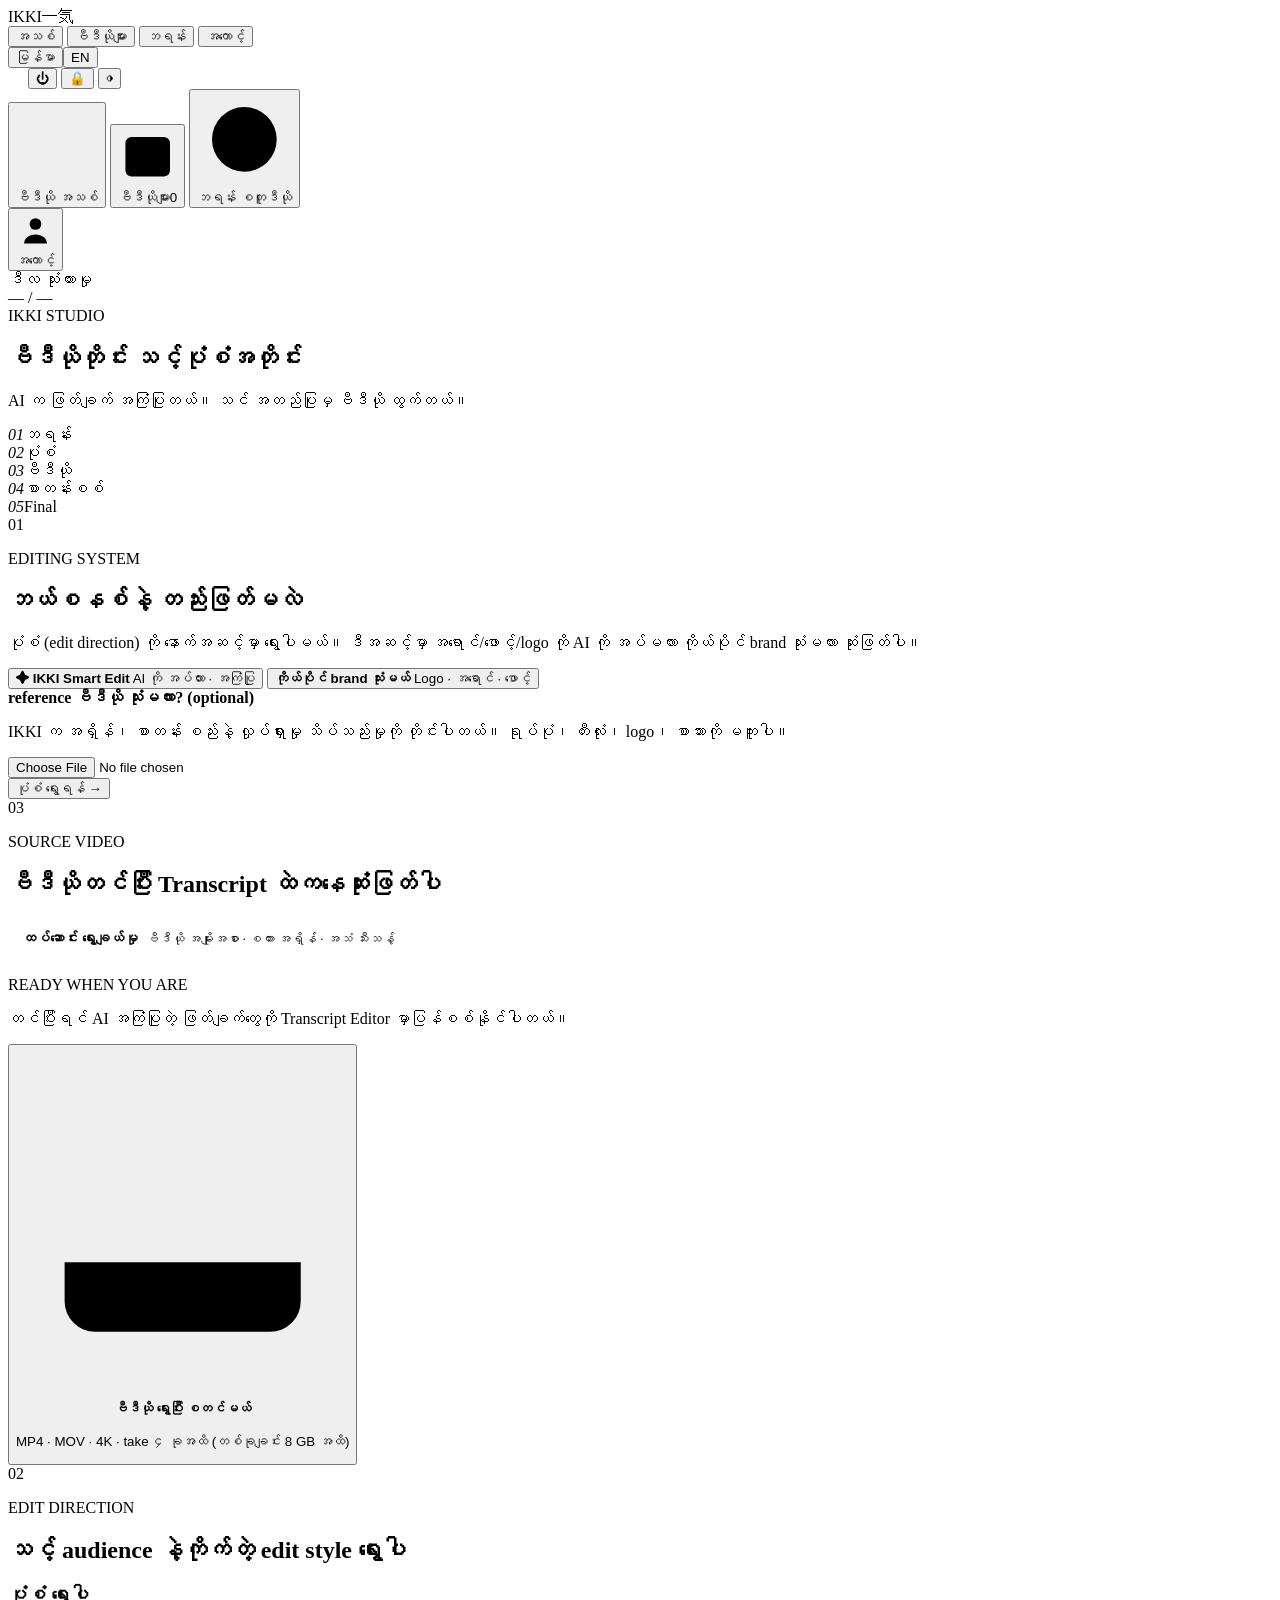
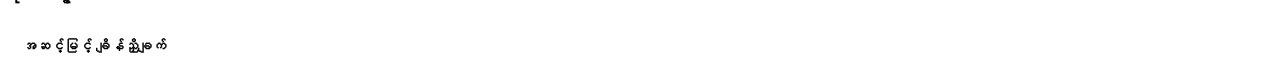
==== commit ccd691f6: "UI audit: say when a source is gone, show the fonts and colours actually used, one nav From a page-b" ====
--- a/web/index.html
+++ b/web/index.html
@@ -13,7 +13,7 @@
 <meta name="apple-mobile-web-app-capable" content="yes">
 <meta name="apple-mobile-web-app-status-bar-style" content="black-translucent">
 <meta name="theme-color" content="#0A0A0A">
-<link rel="stylesheet" href="/app.css?v=1790073417">
+<link rel="stylesheet" href="/app.css?v=1790949143">
 </head>
 <body>
 
@@ -29,12 +29,12 @@
     <div class="lang" role="group" aria-label="Language">
       <button id="l-my" aria-pressed="true">မြန်မာ</button><button id="l-en" aria-pressed="false">EN</button>
     </div>
-    <span id="acctchip" class="mono" style="font-size:12px;color:var(--tx3);
+    <span id="acctchip" class="mono" data-my-tt="ဝင်ထားသော အကောင့်" data-en-tt="Signed-in account" title="Signed-in account" style="font-size:12px;color:var(--tx3);
       padding:0 10px;white-space:nowrap"></span>
     <button class="ico" id="logout" aria-label="Log out"
       data-my-tt="ထွက်မယ်" data-en-tt="Log out" title="Log out">⏻</button>
     <button class="ico" id="priv" aria-label="File privacy" data-my-tt="ဖိုင် လုံခြုံရေး" data-en-tt="File privacy" title="ဖိုင် လုံခြုံရေး">🔒</button>
-    <button class="ico" id="thm" aria-label="Theme">◑</button>
+    <button class="ico" id="thm" aria-label="Theme" data-my-tt="အလင်း / အမှောင်" data-en-tt="Light / dark" title="Light / dark">◑</button>
   </div>
 </header>
 
@@ -86,7 +86,7 @@
           <div class="mode-pick" id="modepick" role="group" aria-labelledby="brandstep">
             <button type="button" class="mode" data-mode="smart" aria-pressed="true">
               <b data-my="✦ IKKI Smart Edit" data-en="✦ IKKI Smart Edit">✦ IKKI Smart Edit</b>
-              <span data-my="AI お任せ · အကြံပြု" data-en="AI お任せ · Recommended">AI お任せ · အကြံပြု</span></button>
+              <span data-my="AI ကို အပ်ထား · အကြံပြု" data-en="AI decides · Recommended">AI ကို အပ်ထား · အကြံပြု</span></button>
             <button type="button" class="mode" data-mode="brand" aria-pressed="false">
               <b data-my="ကိုယ်ပိုင် brand သုံးမယ်" data-en="Use my brand">ကိုယ်ပိုင် brand သုံးမယ်</b>
               <span data-my="Logo · အရောင် · ဖောင့်" data-en="Logo · colour · font">Logo · အရောင် · ဖောင့်</span></button>
@@ -144,6 +144,15 @@
             data-my="ဘယ်အရှိန်ရွေးရွေး 10 စက္ကန့်ကျော် shot ~15% ကို ချန်ထားပါတယ် — ZIN JAPAN LIFE vlog ၅ ပုဒ်လုံးမှာ ပြောင်းမသွားတဲ့ အချက်ပါ။"
             data-en="Whatever the pace, about 15% of shots stay over 10 s — the one thing all five ZIN JAPAN LIFE vlogs share.">ဘယ်အရှိန်ရွေးရွေး 10 စက္ကန့်ကျော် shot ~15% ကို ချန်ထားပါတယ် — ZIN JAPAN LIFE vlog ၅ ပုဒ်လုံးမှာ ပြောင်းမသွားတဲ့ အချက်ပါ။</p>
         </div>
+        <!-- 2026-10-02 UI audit: video type, speaking pace and recorder audio sat in the
+             main path; most uploads never need them, and "Podcast" here repeated the
+             Podcast style. Folded away with a summary of what is set. -->
+        <details id="more03" style="margin:0 0 16px;border:1px solid var(--ln);border-radius:14px;padding:0 14px">
+          <summary style="cursor:pointer;padding:13px 0;font-weight:600;font-size:14px;list-style:none"
+            ><span data-my="ထပ်ဆောင်း ရွေးချယ်မှု" data-en="More options">ထပ်ဆောင်း ရွေးချယ်မှု</span><span
+            style="font-weight:400;color:var(--tx3);margin-left:8px;font-size:12.5px" data-my="ဗီဒီယို အမျိုးအစား · စကား အရှိန် · အသံ သီးသန့်"
+            data-en="video type · speaking pace · separate audio">ဗီဒီယို အမျိုးအစား · စကား အရှိန် · အသံ သီးသန့်</span></summary>
+          <div style="padding-bottom:6px">
 <div class="sech" id="vfmthead"><h3 data-my="ဒီဗီဒီယိုက ဘယ်ပုံစံလဲ?" data-en="What kind of video is this?">ဒီဗီဒီယိုက ဘယ်ပုံစံလဲ?</h3></div>
         <div class="chips" id="vfmtbox" style="margin-bottom:8px">
           <button class="chip vfmt" data-vfmt="camera" aria-pressed="false"
@@ -178,7 +187,7 @@
         <div id="audiobox" style="border:1px dashed var(--ln);border-radius:12px;
              padding:12px;margin:0 0 18px;display:flex;gap:12px;align-items:center;flex-wrap:wrap">
           <div style="flex:1;min-width:190px">
-            <b style="font-size:13.5px" data-my="အသံ သီးသန့် ရိုက်ထားလား? (dual-system)"
+            <b id="audtitle" style="font-size:13.5px" data-my="အသံ သီးသန့် ရိုက်ထားလား? (dual-system)"
                data-en="Recorded audio separately?">အသံ သီးသန့် ရိုက်ထားလား? (dual-system)</b>
             <p class="lede" style="font-size:12px;margin:4px 0 0" id="audnote"
                data-my="recorder ဖိုင် တင်ပါ — အလိုအလျောက် ချိန်ညှိပြီး ပေါင်းပါမယ်"
@@ -197,6 +206,7 @@
              data-my="ဒီ recorder အသံက ချိန်ညှိပြီးလျှင် **ကင်မရာအသံကို အစားထိုး**ပါမယ် — နောက်ခံ တီးလုံး မဟုတ်ပါ။"
              data-en="This recorder track will replace camera audio after sync; it is not background music.">ဒီ recorder အသံက ချိန်ညှိပြီးလျှင် ကင်မရာအသံကို အစားထိုးပါမယ် — နောက်ခံ တီးလုံး မဟုတ်ပါ။</p>
         </div>
+        </div></details>
         <div class="project-upload">
           <div><span class="eyebrow" data-my="READY WHEN YOU ARE" data-en="READY WHEN YOU ARE">READY WHEN YOU ARE</span>
             <p id="uplede" data-my="တင်ပြီးရင် AI အကြံပြုတဲ့ ဖြတ်ချက်တွေကို Transcript Editor မှာပြန်စစ်နိုင်ပါတယ်။"
@@ -226,29 +236,28 @@
           <summary style="cursor:pointer;padding:14px 0;font-weight:600;font-size:14px;list-style:none"
             ><span data-my="အဆင့်မြင့် ချိန်ညှိချက်" data-en="Advanced">အဆင့်မြင့် ချိန်ညှိချက်</span><span id="advsum" style="font-weight:400;color:#78716C;margin-left:8px;font-size:13px"></span></summary>
           <div style="padding-bottom:10px">
-<div class="sech"><h3 data-my="ဘရန်း" data-en="Brand">ဘရန်း</h3>
+<!-- 2026-10-02 UI audit: the brand was chosen twice (step 01 and here). Step 01
+     is the one place now; these stay in the DOM (hidden) because app.js paints them. -->
+<div class="sech" hidden><h3 data-my="ဘရန်း" data-en="Brand">ဘရန်း</h3>
           <button class="more" id="gostyle" data-my="ဘရန်း ပြင်မယ် →" data-en="Edit brands →">ဘရန်း ပြင်မယ် →</button></div>
-        <p class="lede" style="margin:0 0 12px;font-size:13px"
-          data-my="အရောင်နှင့် ဖောင့်ကို ဘရန်းက ဆုံးဖြတ်တယ်။ အရွယ်က သီးသန့်။"
-          data-en="The brand sets colours and type. Size is separate.">အရောင်နှင့် ဖောင့်ကို ဘရန်းက ဆုံးဖြတ်တယ်။ အရွယ်က သီးသန့်။</p>
-        <div class="chips" id="brandpick"></div>
+        <div class="chips" id="brandpick" hidden></div>
 
         <div class="sech"><h3 data-my="အရွယ်" data-en="Size">အရွယ်</h3>
-          <button class="more" id="fmtreset" data-my="ဘရန်း ပုံသေ ပြန်သုံး" data-en="Use brand default">ဘရန်း ပုံသေ ပြန်သုံး</button></div>
+          <button class="more" id="fmtreset" data-my="↺ ဘရန်း ပုံသေ ပြန်သုံး" data-en="↺ Reset to brand default">ဘရန်း ပုံသေ ပြန်သုံး</button></div>
         <p class="lede" style="margin:0 0 12px;font-size:13px"
           data-my="တင်မယ့် platform အလိုက် ရွေးပါ။ ဘရန်းက ဘယ်အရွယ်နဲ့မဆို အလုပ်လုပ်တယ်။"
           data-en="Pick the platform you post to. Any brand works at any size.">တင်မယ့် platform အလိုက် ရွေးပါ။ ဘရန်းက ဘယ်အရွယ်နဲ့မဆို အလုပ်လုပ်တယ်။</p>
         <div id="fmtpick"></div>
 
         <div class="sech"><h3 data-my="စာတန်း အရွယ်" data-en="Subtitle size">စာတန်း အရွယ်</h3>
-          <button class="more" id="capreset" data-my="ပုံစံ ပုံသေ ပြန်သုံး" data-en="Use style default">ပုံစံ ပုံသေ ပြန်သုံး</button></div>
+          <button class="more" id="capreset" data-my="↺ ပုံစံ ပုံသေ ပြန်သုံး" data-en="↺ Reset to style default">ပုံစံ ပုံသေ ပြန်သုံး</button></div>
         <p class="lede" style="margin:0 0 12px;font-size:13px"
           data-my="ဖုန်းမှာ ကြည့်ရင် ကြီးတာက ဖတ်ရလွယ်တယ်။ မရွေးရင် ပုံစံရဲ့ ပုံသေ သုံးပါမယ်။"
           data-en="Bigger reads better on a phone. Leave it unset to use the style's default.">ဖုန်းမှာ ကြည့်ရင် ကြီးတာက ဖတ်ရလွယ်တယ်။ မရွေးရင် ပုံစံရဲ့ ပုံသေ သုံးပါမယ်။</p>
         <div class="chips" id="cappick"></div>
 
         <div class="sech"><h3 data-my="မြန်မာ ဖောင့်" data-en="Burmese font">မြန်မာ ဖောင့်</h3>
-          <button class="more" id="fontreset" data-my="ပုံစံ ပုံသေ ပြန်သုံး" data-en="Use style default">ပုံစံ ပုံသေ ပြန်သုံး</button></div>
+          <button class="more" id="fontreset" data-my="↺ ပုံစံ ပုံသေ ပြန်သုံး" data-en="↺ Reset to style default">ပုံစံ ပုံသေ ပြန်သုံး</button></div>
         <p class="lede" style="margin:0 0 12px;font-size:13px"
           data-my="ရွေးလိုက်တဲ့ ဖောင့်အတိုင်း ထွက်လာပါမယ်။ မရွေးရင် ပုံစံရဲ့ ပုံသေ ဖောင့် သုံးပါမယ်။"
           data-en="The font you pick is the font you get. Leave it unset to use the style's default.">ရွေးလိုက်တဲ့ ဖောင့်အတိုင်း ထွက်လာပါမယ်။ မရွေးရင် ပုံစံရဲ့ ပုံသေ ဖောင့် သုံးပါမယ်။</p>
@@ -321,7 +330,7 @@
         </div>
         <div id="txbox" hidden style="max-width:680px;margin:22px auto 0;text-align:left">
           <div class="sech"><h3 data-my="စာသား ပြင်ရန်" data-en="Edit the transcript">စာသား ပြင်ရန်</h3>
-            <button class="more" id="txre" data-my="ပြင်ချက်နဲ့ ပြန်ထုတ်မယ် →" data-en="Re-render with edits →">ပြင်ချက်နဲ့ ပြန်ထုတ်မယ် →</button></div>
+            <button class="more" id="txpv" hidden data-my="👁 အခမဲ့ preview ကြည့်မယ် →" data-en="👁 Free preview →">👁 အခမဲ့ preview ကြည့်မယ် →</button><button class="more" id="txre" data-my="ပြင်ချက်နဲ့ ပြန်ထုတ်မယ် →" data-en="Re-render with edits →">ပြင်ချက်နဲ့ ပြန်ထုတ်မယ် →</button></div>
           <p style="font-size:13px;color:var(--tx2);margin-bottom:10px"
             data-my="<b>ဖျက်ရင်</b> ဗီဒီယိုပါ ဖြတ်ပါမယ် — အသံပါ ပါသွားမယ်။ <b>စာလုံး ပြင်ရင်</b> စာတန်းပဲ ပြောင်းပါမယ် — အသံနဲ့ ဖြတ်မှတ် မထိပါဘူး (ASR မှားဖတ်တာ ပြင်ဖို့)။ ဘယ်ဟာက ဘာဖြစ်မလဲ စာကြောင်းဘေးမှာ ပြပါမယ်။"
             data-en="<b>Delete</b> and the video is cut there — the audio goes too. <b>Edit a word</b> and only the caption changes — the audio and the cut are untouched (for fixing what the transcriber misheard). Each line tells you which it will be.">
@@ -407,8 +416,15 @@
              padding:14px 16px;border:1px solid var(--ac);border-radius:14px;
              display:flex;gap:14px;align-items:center;justify-content:space-between;flex-wrap:wrap">
           <span id="rrsum" class="lede" style="font-size:13px;margin:0;text-align:left"></span>
+          <span style="display:flex;gap:8px;flex-wrap:wrap">
+          <!-- ⚠️⚠️ **အခမဲ့ styled preview** (Zin ၂၀၂၆-၁၀-၀၂: 「preview က မိနစ်
+               မစားပါစေနဲ့」·「၃ ခါနဲ့ လုပ်ပေးပါ」)。 ပြင်တိုင်း မိနစ် ကုန်လျှင်
+               သုံးစွဲသူက 「ကြည့် → ပြင် → ကြည့်」 မလုပ်ရဲဘဲ အကန်းစမ်း ရွေးရသည်。 -->
+          <button class="btn" id="rrpv" hidden style="padding:11px 20px;white-space:nowrap"
+            data-my="👁 အခမဲ့ preview →" data-en="👁 Free preview →">👁 အခမဲ့ preview →</button>
           <button class="cta" id="rrgo" style="padding:11px 24px;white-space:nowrap"
             data-my="ပြင်ချက်နဲ့ ပြန်ထုတ်မယ် →" data-en="Re-render with changes →">ပြင်ချက်နဲ့ ပြန်ထုတ်မယ် →</button>
+          </span>
         </div>
         <div class="acts" style="margin-top:24px">
           <a class="cta" id="dl" style="padding:12px 28px;text-decoration:none;display:inline-block" data-my="ဒေါင်းလုပ်" data-en="Download">ဒေါင်းလုပ်</a>
@@ -453,10 +469,14 @@
         <label class="srch"><span aria-hidden="true">⌕</span>
           <input id="q" type="search" data-my-ph="ရှာရန်  /" data-en-ph="Search  /" placeholder="ရှာရန်  /" aria-label="Search"></label>
         <button class="fdrop stf" aria-pressed="true" data-st="all" data-my="အားလုံး" data-en="All">အားလုံး</button>
+        <button class="fdrop stf" data-st="review" data-my="စစ်ရန်" data-en="To review">စစ်ရန်</button>
         <button class="fdrop stf" data-st="running" data-my="လုပ်နေဆဲ" data-en="Running">လုပ်နေဆဲ</button>
         <button class="fdrop stf" data-st="failed" data-my="ပျက်သွား" data-en="Failed">ပျက်သွား</button>
         <button class="fdrop stf" data-st="done" data-my="ပြီးပြီ" data-en="Done">ပြီးပြီ</button>
       </div>
+      <!-- 2026-10-02 UI audit: ~45 of 82 rows were "file gone" — kept, but folded away -->
+      <button id="arch" class="linkbtn" hidden aria-pressed="false"
+        style="background:none;border:0;color:var(--tx3);font-size:12.5px;cursor:pointer;margin:-4px 0 12px;padding:4px 0"></button>
       <!-- ⚠️ ဖျက်တာက ပြန်ရနိုင်ရမည် — ၂၄ နာရီအတွင်း -->
         <div id="undobar" hidden style="margin:0 0 14px;padding:12px 16px;
              border:1px solid var(--ac);border-radius:12px;display:flex;gap:14px;
@@ -512,7 +532,10 @@
         data-en="Add photos or footage and the AI places them where the speech actually matches. A photo gets a slow push so the frame never sits still.">ပုံ ဒါမှမဟုတ် ရုပ်ကြမ်း ထည့်ထားရင် ပြောနေတဲ့ အကြောင်းအရာနဲ့ ကိုက်တဲ့နေရာမှာ AI က ကိုယ်တိုင် ထည့်ပေးပါမယ်။ ပုံဆိုရင် နှေးနှေး တိုးဝင်သွားအောင် လုပ်ပေးတယ် — တည်ငြိမ်နေရင် ရုပ်သေနေသလို ဖြစ်လို့ပါ။</p>
       <div class="rows" id="brolllist"></div>
 
-      <div class="sech"><h3 data-my="03 · Engine defaults" data-en="03 · Engine defaults">03 · Engine defaults</h3></div>
+      <!-- 2026-10-02 UI audit: per-style engine numbers are an expert tool -- folded. -->
+      <details id="engwrap" style="margin:4px 0 0;border:1px solid var(--ln);border-radius:14px;padding:0 14px">
+        <summary style="cursor:pointer;padding:13px 0;font-weight:600;font-size:14px;list-style:none"
+          data-my="03 · Engine defaults (ကျွမ်းကျင်သူအတွက်)" data-en="03 · Engine defaults (for experts)">03 · Engine defaults (ကျွမ်းကျင်သူအတွက်)</summary>
       <p class="lede" style="margin:0 0 12px;font-size:13px"
         data-my="ပုံစံတိုင်းရဲ့ ကိန်းတွေက reference ဗီဒီယိုကနေ တိုင်းယူထားတာ။ ပြင်လို့ရတယ်၊ ပုံသေလည်း ပြန်သုံးလို့ရတယ်။"
         data-en="Every style's numbers were measured from reference videos. You can change them, and reset back.">ပုံစံတိုင်းရဲ့ ကိန်းတွေက reference ဗီဒီယိုကနေ တိုင်းယူထားတာ။ ပြင်လို့ရတယ်၊ ပုံသေလည်း ပြန်သုံးလို့ရတယ်။</p>
@@ -529,6 +552,7 @@
           <button class="btn" id="secancel" data-my="ပယ်မယ်" data-en="Cancel">ပယ်မယ်</button>
           <button class="btn dg" id="sereset" data-my="ပုံသေ ပြန်သုံး" data-en="Reset to default">ပုံသေ ပြန်သုံး</button></div>
       </div>
+      </details>
 
       <!-- ဘရန်း ပြင်ခြင်း — ⚠️ Create စာမျက်နှာမှာ **ရွေးရုံ**၊ ပြင်တာ ဒီမှာ -->
       <div id="bedit" class="card" hidden style="margin-top:18px">
@@ -582,6 +606,11 @@
         <button class="more" id="payrefresh" data-my="ပြန်ဆွဲ" data-en="Refresh">ပြန်ဆွဲ</button></div>
       <div class="card" id="payadmin" hidden style="margin-bottom:22px"></div>
 
+      <!-- 2026-10-02 UI audit: owner-only set-up (bot token, chat id) sat open on every
+           account page; non-owners saw disabled fields. Owner: folded. Others: hidden. -->
+      <details id="tgwrap" style="margin:0 0 22px;border:1px solid var(--ln);border-radius:14px;padding:0 14px">
+        <summary style="cursor:pointer;padding:13px 0;font-weight:600;font-size:14px;list-style:none"
+          data-my="Telegram အကြောင်းကြားချက် ဆက်တင် (ပိုင်ရှင်)" data-en="Telegram notifications set-up (owner)">Telegram အကြောင်းကြားချက် ဆက်တင် (ပိုင်ရှင်)</summary>
       <div class="sech"><h3 data-my="Telegram အကြောင်းကြားချက်" data-en="Telegram notifications">Telegram အကြောင်းကြားချက်</h3>
         <button class="more" id="tgsave" data-my="သိမ်းမယ်" data-en="Save">သိမ်းမယ်</button></div>
       <div class="card">
@@ -595,6 +624,7 @@
           data-my="ဗီဒီယို ပြီးတိုင်း ဖြတ်ချက်အရေအတွက်နဲ့ အတည်ပြုရန် အရေအတွက်ကို ပို့ပါမယ်။"
           data-en="Every finished video sends the cut count and anything awaiting your approval.">ဗီဒီယို ပြီးတိုင်း ဖြတ်ချက်အရေအတွက်နဲ့ အတည်ပြုရန် အရေအတွက်ကို ပို့ပါမယ်။</p>
       </div>
+      </details>
 
       <div class="sech" id="privacy"><h3 data-my="သင့် ဖိုင်တွေ ဘာဖြစ်သွားလဲ" data-en="What happens to your files">သင့် ဖိုင်တွေ ဘာဖြစ်သွားလဲ</h3></div>
       <p style="font-size:13.5px;color:var(--tx2);margin-bottom:13px"
@@ -628,6 +658,6 @@
     <span class="tr"><i id="dkbar" style="width:0%"></i></span></div>
 </div>
 
-<script src="/app.js?v=1790353536"></script>
+<script src="/app.js?v=1790950212"></script>
 </body>
 </html>
